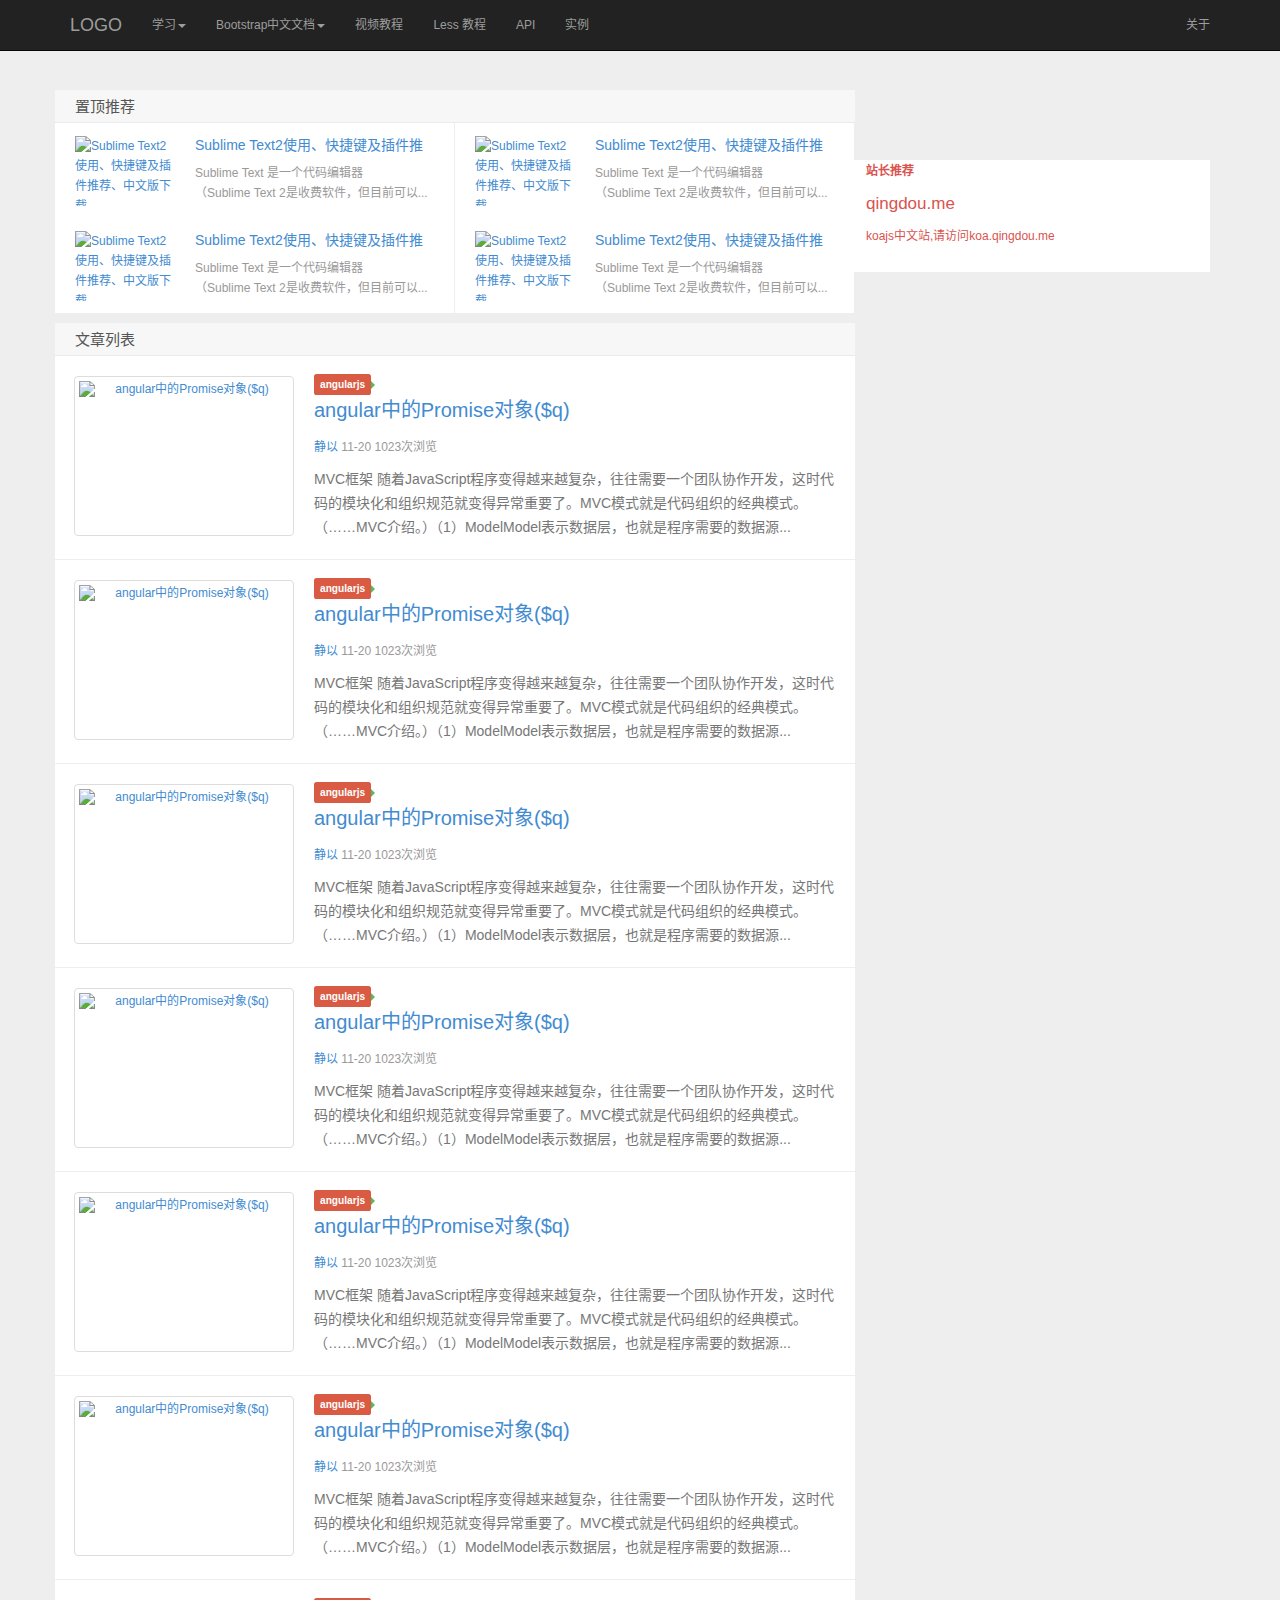
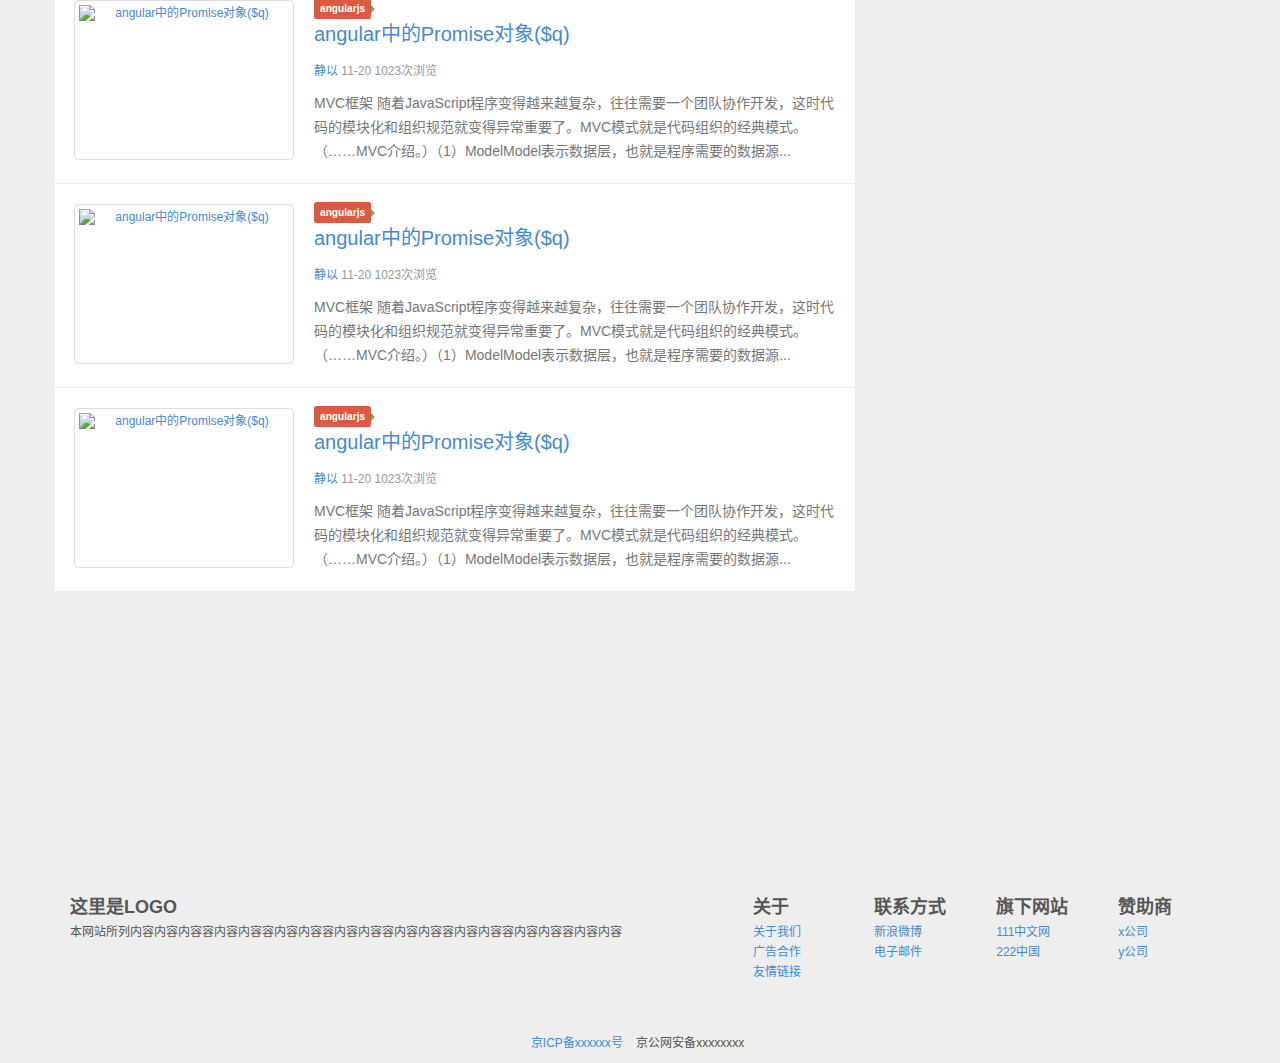
==== index.html @ e2e3422d "添加模板初始化版本" ====
<!DOCTYPE html>
<html lang="zh-CN">
<head>
    <meta charset="utf-8">
    <title>xxx网</title>
    <meta name="viewport" content="width=device-width, initial-scale=1">
    <meta name="description" content="">
    <meta name="keywords" content="">
    <meta name="author" content="xxx网">
    <meta name="robots" content="index,follow">
    <meta name="application-name" content="xxx.com">

    <!-- Site CSS -->
    <link href="statics/js/bootstrap3.3.2/css/bootstrap.min.css" rel="stylesheet">
    <link href="statics/css/font-awesome-4.3.0/css/font-awesome.min.css" rel="stylesheet">
    <link href="statics/css/site.css" rel="stylesheet">

    <!-- HTML5 shim and Respond.js IE8 support of HTML5 elements and media queries -->
    <!--[if lt IE 9]>
    <script src="/assets/js/html5shiv.min.js"></script>
    <script src="/assets/js/respond.min.js"></script>
    <![endif]-->

    <!-- Favicons -->
    <link rel="apple-touch-icon-precomposed" href="assets/ico/apple-touch-icon-precomposed.png">
    <link rel="shortcut icon" href="/assets/ico/favicon.png">
</head>
<body>

<div class="navbar navbar-inverse navbar-fixed-top">
    <div class="container">
        <div class="navbar-header">
            <button class="navbar-toggle collapsed" type="button" data-toggle="collapse" data-target=".navbar-collapse">
                <span class="sr-only">Toggle navigation</span>
                <span class="icon-bar"></span>
                <span class="icon-bar"></span>
                <span class="icon-bar"></span>
            </button>
            <a class="navbar-brand hidden-sm" href="#">LOGO</a>
        </div>
        <div class="navbar-collapse collapse" role="navigation">
            <ul class="nav navbar-nav">
                <li class="dropdown hidden-sm hidden-md">
                    <a href="javascript:void(0)" class="dropdown-toggle" data-toggle="dropdown">学习<b class="caret"></b></a>
                    <ul class="dropdown-menu">
                        <li>
                            <a href="#" target="_blank">起步</a>
                        </li>
                        <li>
                            <a href="#" target="_blank">脚手架</a>
                        </li>
                        <li>
                            <a href="#" target="_blank">样式</a>
                        </li>
                        <li>
                            <a href="#" target="_blank">组件</a>
                        </li>
                        <li>
                            <a href="#" target="_blank">JavaScript插件</a>
                        </li>
                        <li>
                            <a href="#" target="_blank">定制</a>
                        </li>
                    </ul>
                </li>
                <li class="dropdown">
                    <a href="javascript:void(0)" class="dropdown-toggle" data-toggle="dropdown">Bootstrap中文文档<b
                            class="caret"></b></a>
                    <ul class="dropdown-menu">
                        <li>
                            <a href="#" target="_blank">起步</a>
                        </li>
                        <li>
                            <a href="#" target="_blank">CSS</a>
                        </li>
                        <li>
                            <a href="#" target="_blank">组件</a>
                        </li>
                        <li>
                            <a href="#" target="_blank">JavaScript插件</a>
                        </li>
                        <li>
                            <a href="#" target="_blank">定制</a>
                        </li>
                    </ul>
                </li>
                <li><a href="" target="_blank">视频教程</a></li>
                <li><a href="#" target="_blank">Less 教程</a></li>
                <li><a href="#" target="_blank">API</a></li>
                <li><a href="#" target="_blank">实例</a></li>
            </ul>
            <ul class="nav navbar-nav navbar-right hidden-sm">
                <li><a href="#" onclick="">关于</a></li>
            </ul>
        </div>
    </div>
</div>

<style>
    .main {
        margin-top: 80px;
    }

    .content-wrapper {
        width: 100%;
        float: left;
    }

    .sidebar {
        float: left;
        margin-left: -360px;
        width: 360px;
        position: relative;
        margin-top: 80px;
    }

    .content {
        margin-right: 370px;
    }
    .title {
        position: relative;
        margin: 10px 0px 0px 0px;
        line-height: 22px;
        padding: 6px 20px;
        font-size: 15px;
        background: #F7F7F7;
        height: 33px;
        border-bottom: 1px solid #eaeaea;
        font-weight: normal;
    }
    .topbox .col-md-6{
        padding-right:0px;
        padding-left:0px;
    }
    .top-item a {
        display: block;
        background-color: #fff;
        margin-right: 1px;
        padding: 5px 20px 5px 140px;
    }

    .top-item img {
        float: left;
        margin: 8px 0 0 -120px;
        max-width: 100px;
        max-height: 70px;
    }

    .top-item h3 {
        font-size: 14px;
        margin: 0;
        font-weight: normal;
        height: 35px;
        overflow: hidden;
    }

    .top-item p {
        overflow: hidden;
        height: 40px;
    }

    .muted {
        color: #999999;
    }

    .article-item {
        background-color: #fff;
        padding: 20px 20px 20px 256px;
        margin-bottom: 1px;
        position: relative;
        border-left: solid 3px #fff;
    }

    .article-item:hover {
        border-left-color: #428bca;
        padding-left: 260px;
        margin-left: -4px;
        background-color: #f7fbf9;
    }

    article.article-item {
        /*width: 220px;*/
        /*height: 150px;*/
        display: block;
    }

    .article-item:before, .article-item:after {
        display: table;
        content: "";
        line-height: 0;
    }

    .article-item .focus {
        float: left;
        width: 220px;
        margin-left: -240px;
        text-align: center;
        position: relative;
    }

    .article-item .thumbnail img {
        width: 220px;
        height: 150px;
        display: block;
    }

    .article-item header .label {
        margin-right: 5px;
        position: relative;
        top: -2px;
    }

    .article-item header {
        margin: 0 40px 15px 0;
    }

    .label, .badge {
        position: relative;
        display: inline-block;
        padding: 4px 6px 3px;
        font-size: 10.152px;
        line-height: 14px;
        color: #ffffff;
        vertical-align: baseline;
        white-space: nowrap;
        background-color: #999999;
    }

    .label-important, .badge-important {
        background-color: #d95b43;
    }

    .label-important .label-arrow, .badge-important .label-arrow {
        border-left-color: #d95b43;
    }

    .label .label-arrow {
        top: 7px;
        right: -4px;
        border-left: 4px solid #5cb85c;
        border-top: 4px solid transparent;
        border-bottom: 4px solid transparent;
    }

    .label-arrow {
        position: absolute;
        width: 0;
        height: 0;
        vertical-align: top;
        content: "";
    }

    .article-item h2 {
        display: block;
        font-size: 20px;
        margin: 0;
        font-weight: normal;
        position: relative;
        top: 1px;
        line-height: 25px;
    }

    .article-item .note {
        color: #777;
        font-size: 14px;
        line-height: 24px;
    }

    .article-item .note {
        margin-bottom: 0;
    }


</style>
<section class="container main">
    <div class="content-wrapper">
        <div class="content">
            <div class="row topbox">
                <h2 class="title">置顶推荐</h2>

                <div class="col-md-6 top-item">
                    <a href="http://www.qingdou.me/852.html"><img
                            src="http://www.qingdou.me/wp-content/uploads/2013/10/st.png"
                            alt="Sublime Text2使用、快捷键及插件推荐、中文版下载">

                        <h3>Sublime Text2使用、快捷键及插件推荐、中文版下载</h3>

                        <p class="muted">
                            Sublime&nbsp;Text&nbsp;是一个代码编辑器（Sublime&nbsp;Text&nbsp;2是收费软件，但目前可以...</p></a>
                </div>
                <div class="col-md-6 top-item">
                    <a href="http://www.qingdou.me/852.html"><img
                            src="http://www.qingdou.me/wp-content/uploads/2013/10/st.png"
                            alt="Sublime Text2使用、快捷键及插件推荐、中文版下载">

                        <h3>Sublime Text2使用、快捷键及插件推荐、中文版下载</h3>

                        <p class="muted">
                            Sublime&nbsp;Text&nbsp;是一个代码编辑器（Sublime&nbsp;Text&nbsp;2是收费软件，但目前可以...</p></a>
                </div>
                <div class="col-md-6  top-item">
                    <a href="http://www.qingdou.me/852.html"><img
                            src="http://www.qingdou.me/wp-content/uploads/2013/10/st.png"
                            alt="Sublime Text2使用、快捷键及插件推荐、中文版下载">

                        <h3>Sublime Text2使用、快捷键及插件推荐、中文版下载</h3>

                        <p class="muted">
                            Sublime&nbsp;Text&nbsp;是一个代码编辑器（Sublime&nbsp;Text&nbsp;2是收费软件，但目前可以...</p></a>
                </div>
                <div class="col-md-6 top-item">
                    <a href="http://www.qingdou.me/852.html"><img
                            src="http://www.qingdou.me/wp-content/uploads/2013/10/st.png"
                            alt="Sublime Text2使用、快捷键及插件推荐、中文版下载">

                        <h3>Sublime Text2使用、快捷键及插件推荐、中文版下载</h3>

                        <p class="muted">
                            Sublime&nbsp;Text&nbsp;是一个代码编辑器（Sublime&nbsp;Text&nbsp;2是收费软件，但目前可以...</p></a>
                </div>
            </div>
            <div class="row">
                <h2 class="title">文章列表</h2>
                <article class="article-item">
                    <div class="focus"><a href="http://www.qingdou.me/5064.html" class="thumbnail"><img
                            src="http://www.qingdou.me/wp-content/uploads/2014/11/angular-featured-220x150.png"
                            alt="angular中的Promise对象($q)"></a></div>
                    <header>
                        <a class="label label-important" href="http://www.qingdou.me/topics/web/angularjs">angularjs<i
                                class="label-arrow"></i></a>

                        <h2><a href="http://www.qingdou.me/5064.html" title="angular中的Promise对象($q) - 青豆前端">angular中的Promise对象($q)</a>
                        </h2>
                    </header>
                    <p>
                        <span class="muted"><i class="icon-user icon12"></i> <a
                                href="http://www.qingdou.me/author/admin">静以</a></span>
                        <span class="muted"><i class="icon-time icon12"></i> 11-20</span>
                        <span class="muted"><i class="icon-eye-open icon12"></i> 1023次浏览</span>
                    </p>

                    <p class="note">
                        MVC框架 随着JavaScript程序变得越来越复杂，往往需要一个团队协作开发，这时代码的模块化和组织规范就变得异常重要了。MVC模式就是代码组织的经典模式。
                        （……MVC介绍。）（1）ModelModel表示数据层，也就是程序需要的数据源...
                    </p>
                </article>
                <article class="article-item">
                    <div class="focus"><a href="http://www.qingdou.me/5064.html" class="thumbnail"><img
                            src="http://www.qingdou.me/wp-content/uploads/2014/11/angular-featured-220x150.png"
                            alt="angular中的Promise对象($q)"></a></div>
                    <header>
                        <a class="label label-important" href="http://www.qingdou.me/topics/web/angularjs">angularjs<i
                                class="label-arrow"></i></a>

                        <h2><a href="http://www.qingdou.me/5064.html" title="angular中的Promise对象($q) - 青豆前端">angular中的Promise对象($q)</a>
                        </h2>
                    </header>
                    <p>
                        <span class="muted"><i class="icon-user icon12"></i> <a
                                href="http://www.qingdou.me/author/admin">静以</a></span>
                        <span class="muted"><i class="icon-time icon12"></i> 11-20</span>
                        <span class="muted"><i class="icon-eye-open icon12"></i> 1023次浏览</span>
                    </p>

                    <p class="note">
                        MVC框架 随着JavaScript程序变得越来越复杂，往往需要一个团队协作开发，这时代码的模块化和组织规范就变得异常重要了。MVC模式就是代码组织的经典模式。
                        （……MVC介绍。）（1）ModelModel表示数据层，也就是程序需要的数据源...
                    </p>
                </article>
                <article class="article-item">
                    <div class="focus"><a href="http://www.qingdou.me/5064.html" class="thumbnail"><img
                            src="http://www.qingdou.me/wp-content/uploads/2014/11/angular-featured-220x150.png"
                            alt="angular中的Promise对象($q)"></a></div>
                    <header>
                        <a class="label label-important" href="http://www.qingdou.me/topics/web/angularjs">angularjs<i
                                class="label-arrow"></i></a>

                        <h2><a href="http://www.qingdou.me/5064.html" title="angular中的Promise对象($q) - 青豆前端">angular中的Promise对象($q)</a>
                        </h2>
                    </header>
                    <p>
                        <span class="muted"><i class="icon-user icon12"></i> <a
                                href="http://www.qingdou.me/author/admin">静以</a></span>
                        <span class="muted"><i class="icon-time icon12"></i> 11-20</span>
                        <span class="muted"><i class="icon-eye-open icon12"></i> 1023次浏览</span>
                    </p>

                    <p class="note">
                        MVC框架 随着JavaScript程序变得越来越复杂，往往需要一个团队协作开发，这时代码的模块化和组织规范就变得异常重要了。MVC模式就是代码组织的经典模式。
                        （……MVC介绍。）（1）ModelModel表示数据层，也就是程序需要的数据源...
                    </p>
                </article>
                <article class="article-item">
                    <div class="focus"><a href="http://www.qingdou.me/5064.html" class="thumbnail"><img
                            src="http://www.qingdou.me/wp-content/uploads/2014/11/angular-featured-220x150.png"
                            alt="angular中的Promise对象($q)"></a></div>
                    <header>
                        <a class="label label-important" href="http://www.qingdou.me/topics/web/angularjs">angularjs<i
                                class="label-arrow"></i></a>

                        <h2><a href="http://www.qingdou.me/5064.html" title="angular中的Promise对象($q) - 青豆前端">angular中的Promise对象($q)</a>
                        </h2>
                    </header>
                    <p>
                        <span class="muted"><i class="icon-user icon12"></i> <a
                                href="http://www.qingdou.me/author/admin">静以</a></span>
                        <span class="muted"><i class="icon-time icon12"></i> 11-20</span>
                        <span class="muted"><i class="icon-eye-open icon12"></i> 1023次浏览</span>
                    </p>

                    <p class="note">
                        MVC框架 随着JavaScript程序变得越来越复杂，往往需要一个团队协作开发，这时代码的模块化和组织规范就变得异常重要了。MVC模式就是代码组织的经典模式。
                        （……MVC介绍。）（1）ModelModel表示数据层，也就是程序需要的数据源...
                    </p>
                </article>
                <article class="article-item">
                    <div class="focus"><a href="http://www.qingdou.me/5064.html" class="thumbnail"><img
                            src="http://www.qingdou.me/wp-content/uploads/2014/11/angular-featured-220x150.png"
                            alt="angular中的Promise对象($q)"></a></div>
                    <header>
                        <a class="label label-important" href="http://www.qingdou.me/topics/web/angularjs">angularjs<i
                                class="label-arrow"></i></a>

                        <h2><a href="http://www.qingdou.me/5064.html" title="angular中的Promise对象($q) - 青豆前端">angular中的Promise对象($q)</a>
                        </h2>
                    </header>
                    <p>
                        <span class="muted"><i class="icon-user icon12"></i> <a
                                href="http://www.qingdou.me/author/admin">静以</a></span>
                        <span class="muted"><i class="icon-time icon12"></i> 11-20</span>
                        <span class="muted"><i class="icon-eye-open icon12"></i> 1023次浏览</span>
                    </p>

                    <p class="note">
                        MVC框架 随着JavaScript程序变得越来越复杂，往往需要一个团队协作开发，这时代码的模块化和组织规范就变得异常重要了。MVC模式就是代码组织的经典模式。
                        （……MVC介绍。）（1）ModelModel表示数据层，也就是程序需要的数据源...
                    </p>
                </article>
                <article class="article-item">
                    <div class="focus"><a href="http://www.qingdou.me/5064.html" class="thumbnail"><img
                            src="http://www.qingdou.me/wp-content/uploads/2014/11/angular-featured-220x150.png"
                            alt="angular中的Promise对象($q)"></a></div>
                    <header>
                        <a class="label label-important" href="http://www.qingdou.me/topics/web/angularjs">angularjs<i
                                class="label-arrow"></i></a>

                        <h2><a href="http://www.qingdou.me/5064.html" title="angular中的Promise对象($q) - 青豆前端">angular中的Promise对象($q)</a>
                        </h2>
                    </header>
                    <p>
                        <span class="muted"><i class="icon-user icon12"></i> <a
                                href="http://www.qingdou.me/author/admin">静以</a></span>
                        <span class="muted"><i class="icon-time icon12"></i> 11-20</span>
                        <span class="muted"><i class="icon-eye-open icon12"></i> 1023次浏览</span>
                    </p>

                    <p class="note">
                        MVC框架 随着JavaScript程序变得越来越复杂，往往需要一个团队协作开发，这时代码的模块化和组织规范就变得异常重要了。MVC模式就是代码组织的经典模式。
                        （……MVC介绍。）（1）ModelModel表示数据层，也就是程序需要的数据源...
                    </p>
                </article>
                <article class="article-item">
                    <div class="focus"><a href="http://www.qingdou.me/5064.html" class="thumbnail"><img
                            src="http://www.qingdou.me/wp-content/uploads/2014/11/angular-featured-220x150.png"
                            alt="angular中的Promise对象($q)"></a></div>
                    <header>
                        <a class="label label-important" href="http://www.qingdou.me/topics/web/angularjs">angularjs<i
                                class="label-arrow"></i></a>

                        <h2><a href="http://www.qingdou.me/5064.html" title="angular中的Promise对象($q) - 青豆前端">angular中的Promise对象($q)</a>
                        </h2>
                    </header>
                    <p>
                        <span class="muted"><i class="icon-user icon12"></i> <a
                                href="http://www.qingdou.me/author/admin">静以</a></span>
                        <span class="muted"><i class="icon-time icon12"></i> 11-20</span>
                        <span class="muted"><i class="icon-eye-open icon12"></i> 1023次浏览</span>
                    </p>

                    <p class="note">
                        MVC框架 随着JavaScript程序变得越来越复杂，往往需要一个团队协作开发，这时代码的模块化和组织规范就变得异常重要了。MVC模式就是代码组织的经典模式。
                        （……MVC介绍。）（1）ModelModel表示数据层，也就是程序需要的数据源...
                    </p>
                </article>
                <article class="article-item">
                    <div class="focus"><a href="http://www.qingdou.me/5064.html" class="thumbnail"><img
                            src="http://www.qingdou.me/wp-content/uploads/2014/11/angular-featured-220x150.png"
                            alt="angular中的Promise对象($q)"></a></div>
                    <header>
                        <a class="label label-important" href="http://www.qingdou.me/topics/web/angularjs">angularjs<i
                                class="label-arrow"></i></a>

                        <h2><a href="http://www.qingdou.me/5064.html" title="angular中的Promise对象($q) - 青豆前端">angular中的Promise对象($q)</a>
                        </h2>
                    </header>
                    <p>
                        <span class="muted"><i class="icon-user icon12"></i> <a
                                href="http://www.qingdou.me/author/admin">静以</a></span>
                        <span class="muted"><i class="icon-time icon12"></i> 11-20</span>
                        <span class="muted"><i class="icon-eye-open icon12"></i> 1023次浏览</span>
                    </p>

                    <p class="note">
                        MVC框架 随着JavaScript程序变得越来越复杂，往往需要一个团队协作开发，这时代码的模块化和组织规范就变得异常重要了。MVC模式就是代码组织的经典模式。
                        （……MVC介绍。）（1）ModelModel表示数据层，也就是程序需要的数据源...
                    </p>
                </article>
                <article class="article-item">
                    <div class="focus"><a href="http://www.qingdou.me/5064.html" class="thumbnail"><img
                            src="http://www.qingdou.me/wp-content/uploads/2014/11/angular-featured-220x150.png"
                            alt="angular中的Promise对象($q)"></a></div>
                    <header>
                        <a class="label label-important" href="http://www.qingdou.me/topics/web/angularjs">angularjs<i
                                class="label-arrow"></i></a>

                        <h2><a href="http://www.qingdou.me/5064.html" title="angular中的Promise对象($q) - 青豆前端">angular中的Promise对象($q)</a>
                        </h2>
                    </header>
                    <p>
                        <span class="muted"><i class="icon-user icon12"></i> <a
                                href="http://www.qingdou.me/author/admin">静以</a></span>
                        <span class="muted"><i class="icon-time icon12"></i> 11-20</span>
                        <span class="muted"><i class="icon-eye-open icon12"></i> 1023次浏览</span>
                    </p>

                    <p class="note">
                        MVC框架 随着JavaScript程序变得越来越复杂，往往需要一个团队协作开发，这时代码的模块化和组织规范就变得异常重要了。MVC模式就是代码组织的经典模式。
                        （……MVC介绍。）（1）ModelModel表示数据层，也就是程序需要的数据源...
                    </p>
                </article>
            </div>
        </div>
    </div>
    <style>
        .widget {
            clear: both;
            margin-bottom: 10px;
            background-color: #fff;
        }
        .d_textbanner a.style02 {
            color: #D9534F;
        }
        .d_textbanner a {
            display: block;
            padding: 0 15px 15px;
            border: 1px solid #fff;
        }
    </style>
    <sidebar class="sidebar">
        <div class="widget widget_text">
            <div class="textwidget">
                <div class="widget d_textbanner">
                    <a class="style02" href="http://koa.qingdou.me" target="_blank"><strong>站长推荐</strong>
                    <h2>qingdou.me</h2>
                    <p>koajs中文站,请访问koa.qingdou.me</p></a></div>
            </div>
        </div>

    </sidebar>
</section>


<footer class="footer" style="margin-top:300px;">
    <div class="container">
        <div class="row footer-top">
            <div class="col-sm-6 col-lg-6">
                <h4>
                    这里是LOGO
                </h4>

                <p>本网站所列内容内容内容容内容内容容内容内容容内容内容容内容内容容内容内容容内容内容容内容内容</p>
            </div>
            <div class="col-sm-6  col-lg-5 col-lg-offset-1">
                <div class="row about">
                    <div class="col-xs-3">
                        <h4>关于</h4>
                        <ul class="list-unstyled">
                            <li><a href="#">关于我们</a></li>
                            <li><a href="#">广告合作</a></li>
                            <li><a href="#">友情链接</a></li>
                        </ul>
                    </div>
                    <div class="col-xs-3">
                        <h4>联系方式</h4>
                        <ul class="list-unstyled">
                            <li><a href="http://weibo.com/" title="官方微博" target="_blank">新浪微博</a></li>
                            <li><a href="mailto:admin@admin.com">电子邮件</a></li>
                        </ul>
                    </div>
                    <div class="col-xs-3">
                        <h4>旗下网站</h4>
                        <ul class="list-unstyled">
                            <li><a href="#" target="_blank">111中文网</a></li>
                            <li><a href="#" target="_blank">222中国</a></li>
                        </ul>
                    </div>
                    <div class="col-xs-3">
                        <h4>赞助商</h4>
                        <ul class="list-unstyled">
                            <li><a href="#" target="_blank">x公司</a></li>
                            <li><a href="#" target="_blank">y公司</a></li>
                        </ul>
                    </div>
                </div>

            </div>
        </div>
        <hr/>
        <div class="row footer-bottom">
            <ul class="list-inline text-center">
                <li><a href="http://www.miibeian.gov.cn/" target="_blank">京ICP备xxxxxx号</a></li>
                <li>京公网安备xxxxxxxx</li>
            </ul>
        </div>
    </div>
</footer>

<!-- Bootstrap core JavaScript-->
<!-- Placed at the end of the document so the pages load faster -->
<script src="statics/js/jquery2.1.3/jquery.min.js"></script>
<script src="statics/js/bootstrap3.3.2/js/bootstrap.min.js"></script>
<script src="statics/js/unveil/1.3.0/jquery.unveil.min.js"></script>
<script src="statics/js/scrollup/2.4.0/jquery.scrollUp.min.js"></script>
<script src="statics/js/site.js"></script>

</body>
</html>
---- statics/css/site.css ----
body {
    font-family: "Helvetica Neue", Helvetica, Arial, "Hiragino Sans GB", "Hiragino Sans GB W3", "WenQuanYi Micro Hei", sans-serif
}

h1, .h1, h2, .h2, h3, .h3, h4, .h4, .lead {
    font-family: "Helvetica Neue", Helvetica, Arial, "Hiragino Sans GB", "Hiragino Sans GB W3", "Microsoft YaHei UI", "Microsoft YaHei", "WenQuanYi Micro Hei", sans-serif
}
article, aside, details, figcaption, figure, footer, header, hgroup, nav, section {
    display: block;
}
body {
    margin: 0;
    font-family: "Microsoft Yahei","Helvetica Neue",Helvetica,Arial,sans-serif;
    font-size: 12px;
    line-height: 20px;
    color: #555555;
    background: #eee;
    overflow-x: hidden;
}
a{
    color: #428BD1;
    text-decoration: none;
}
img{
    max-width: 100%;
    width: auto\9;
    height: auto;
    vertical-align: middle;
    border: 0;
    -ms-interpolation-mode: bicubic;
}
p {
    margin: 0 0 10px;
}
h1, h2, h3, h4, h5, h6 {
    margin: 5px 0;
    font-family: inherit;
    font-weight: bold;
    line-height: 20px;
    color: inherit;
    text-rendering: optimizelegibility;
}
h1, h2, h3 {
    line-height: 35px;
}
h2 {
    font-size: 17px;
    font-weight: normal;
}
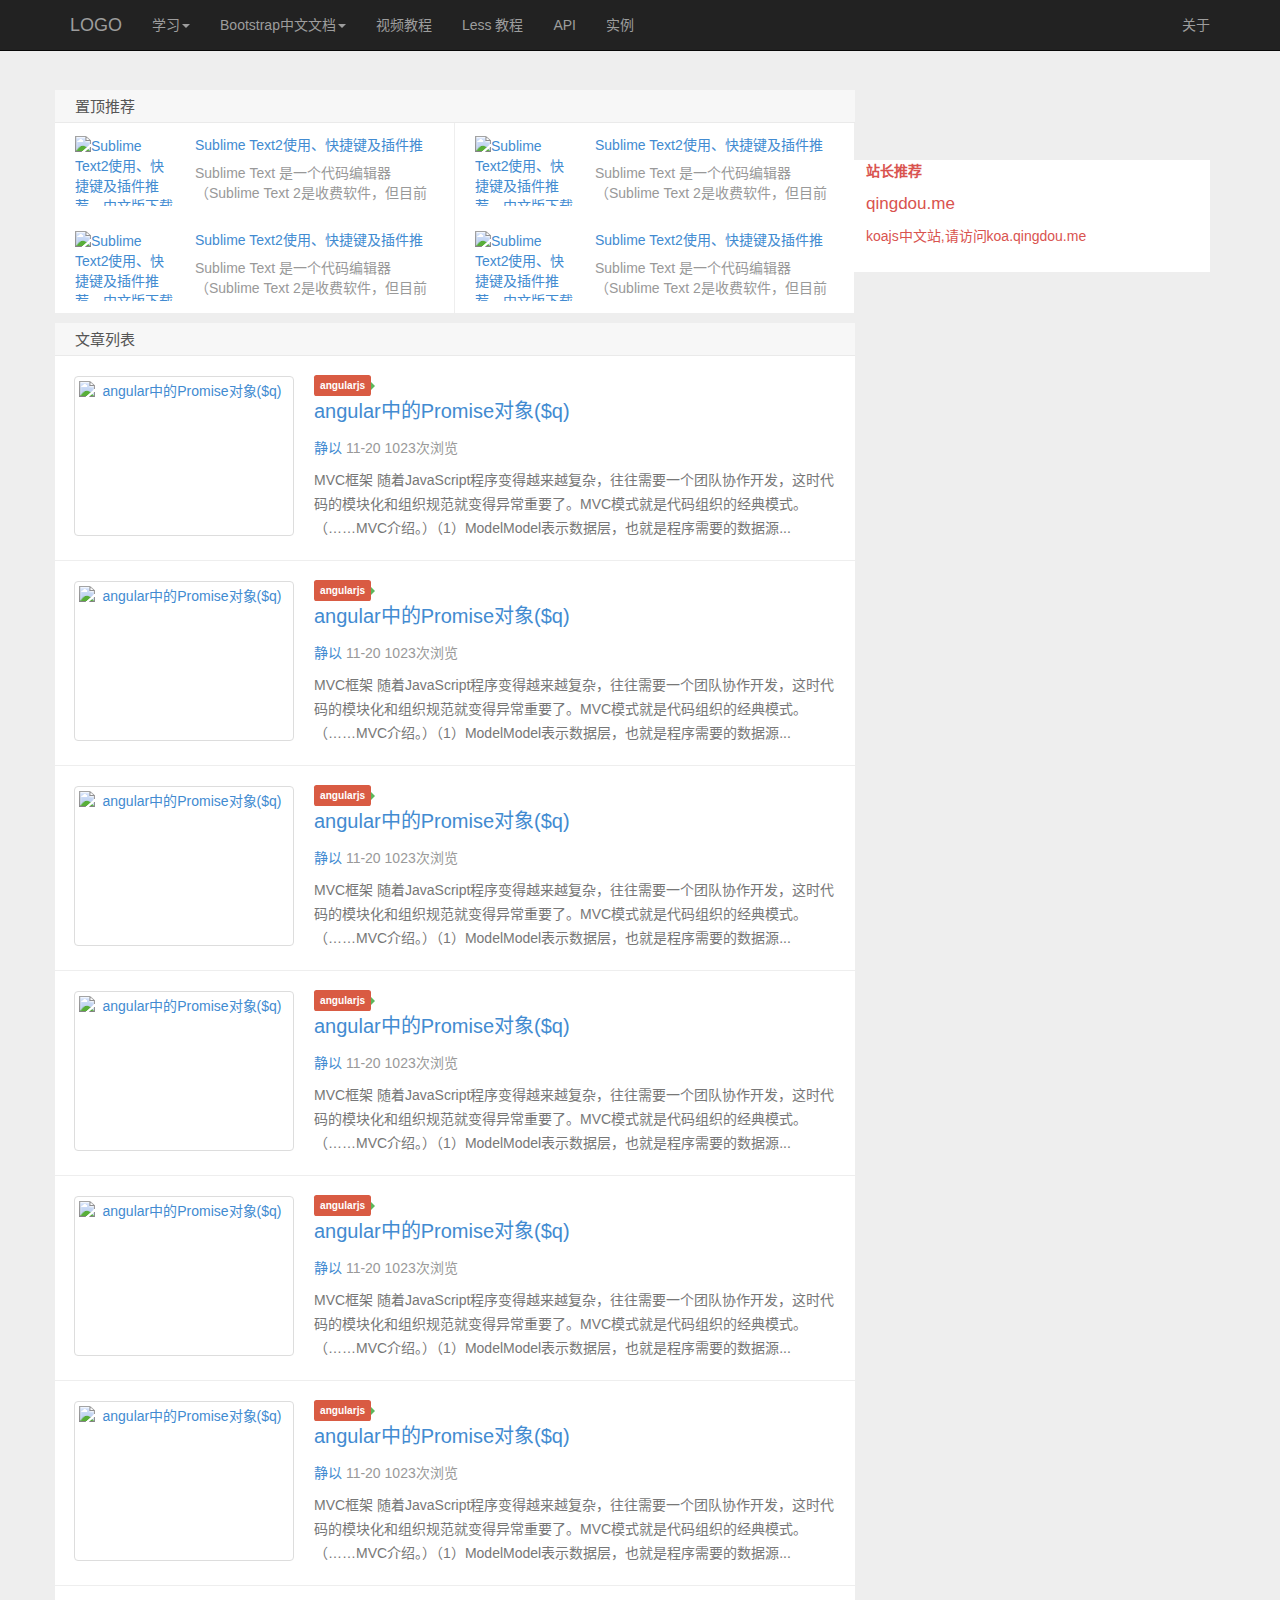
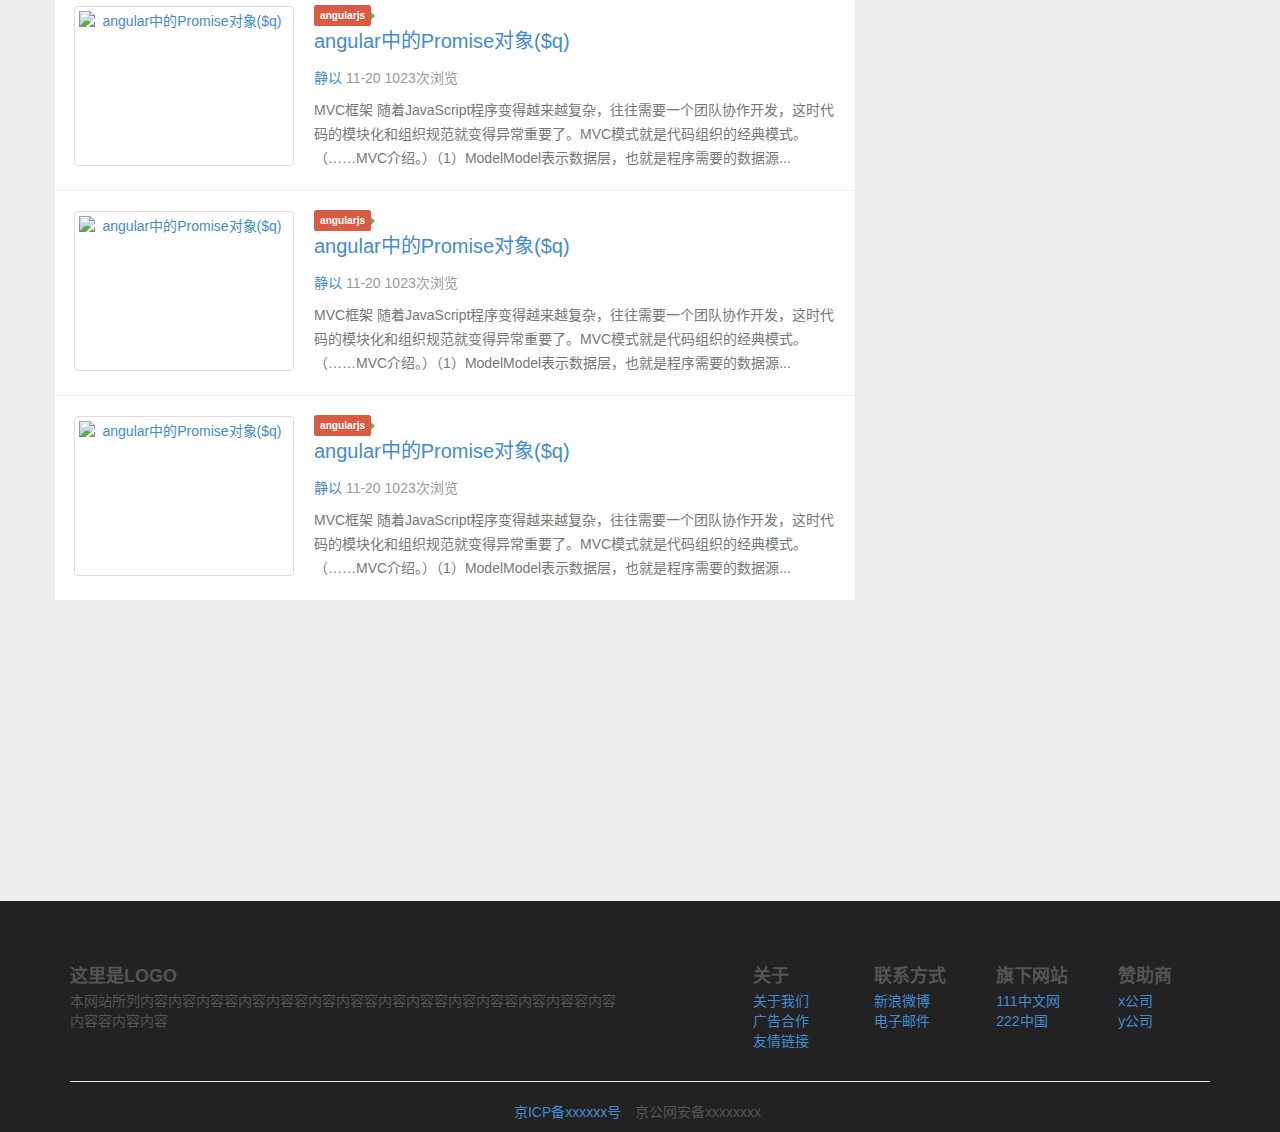
==== commit 04a3a0d7: "页角添加背景颜色，修改body全局字体大小为14px" ====
--- a/index.html
+++ b/index.html
@@ -2,7 +2,7 @@
 <html lang="zh-CN">
 <head>
     <meta charset="utf-8">
-    <title>xxx网</title>
+    <title>♥ xxx网</title>
     <meta name="viewport" content="width=device-width, initial-scale=1">
     <meta name="description" content="">
     <meta name="keywords" content="">
@@ -559,7 +559,13 @@
     </sidebar>
 </section>
 
-
+<style>
+    footer{
+        background-color: #222;
+        border-color: #080808;
+        padding-top:60px;
+    }
+</style>
 <footer class="footer" style="margin-top:300px;">
     <div class="container">
         <div class="row footer-top">
--- a/statics/css/site.css
+++ b/statics/css/site.css
@@ -10,8 +10,7 @@
 }
 body {
     margin: 0;
-    font-family: "Microsoft Yahei","Helvetica Neue",Helvetica,Arial,sans-serif;
-    font-size: 12px;
+    font-size: 14px;
     line-height: 20px;
     color: #555555;
     background: #eee;
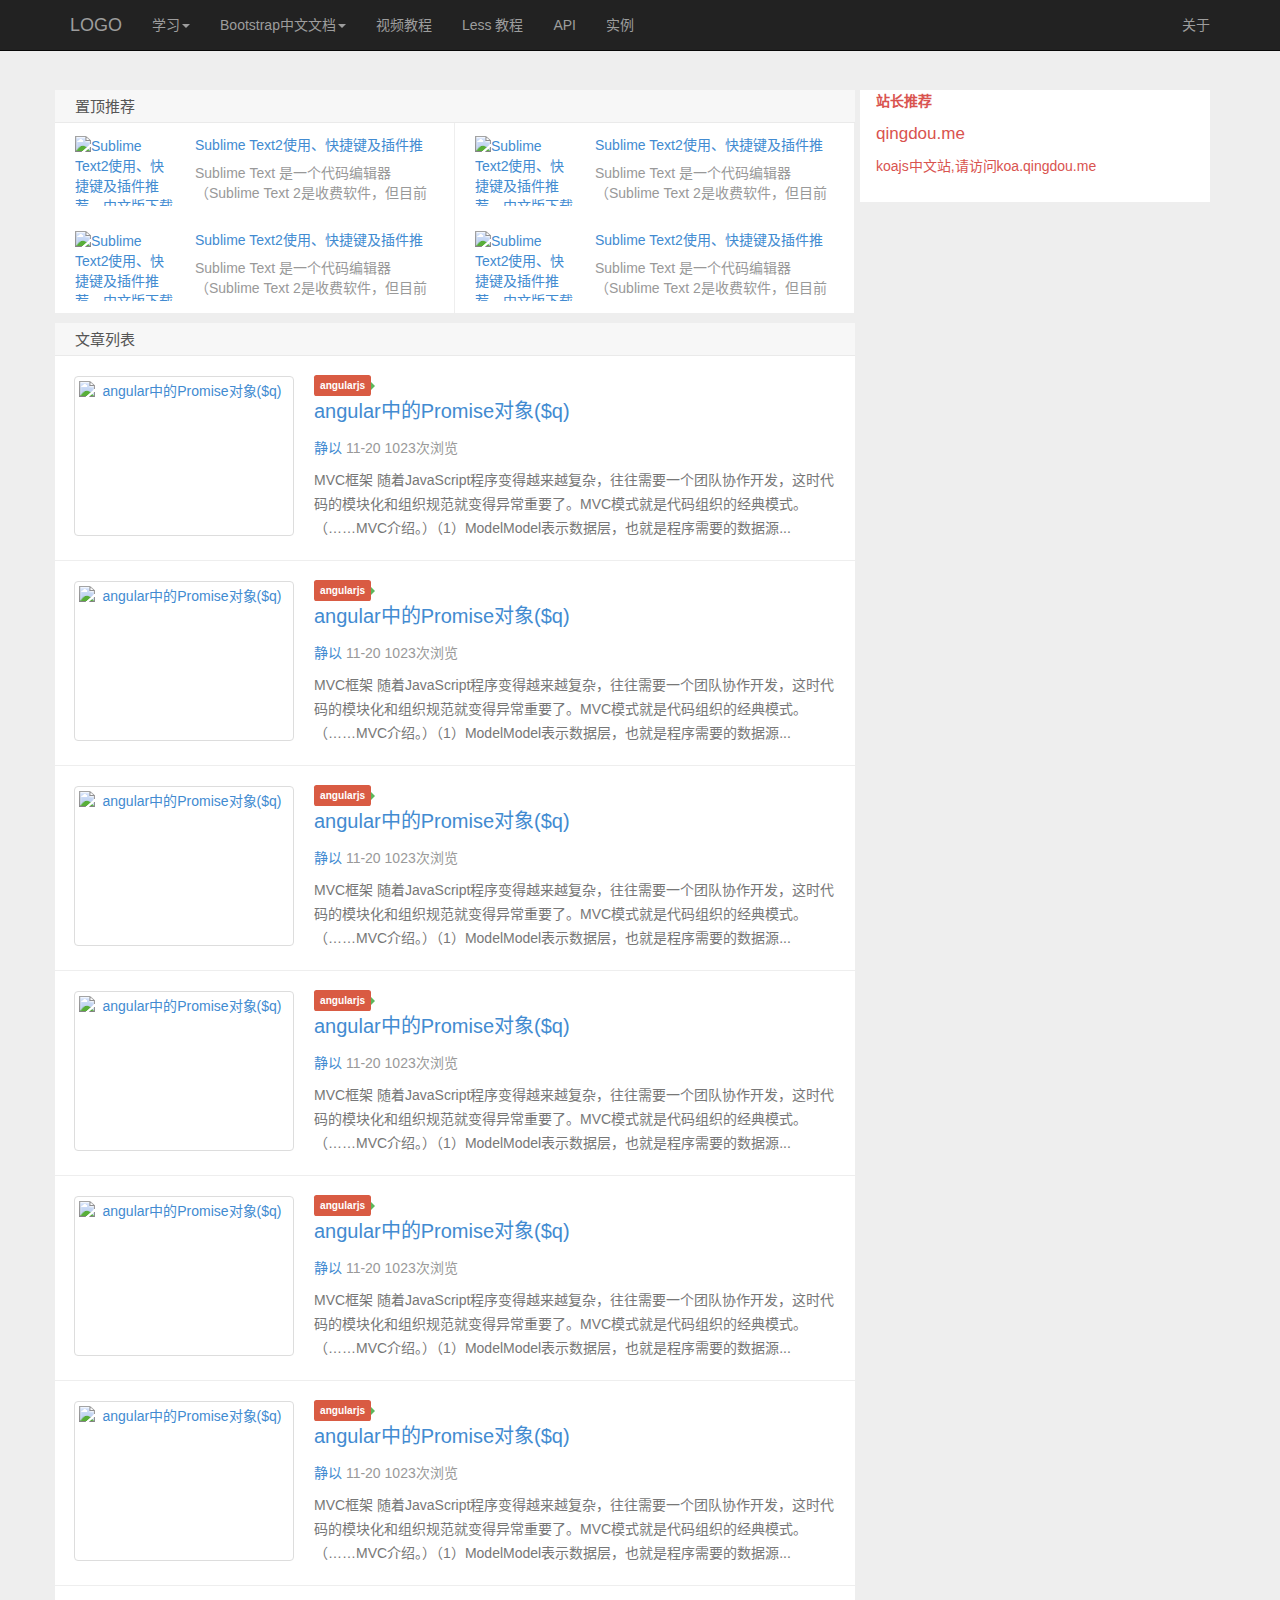
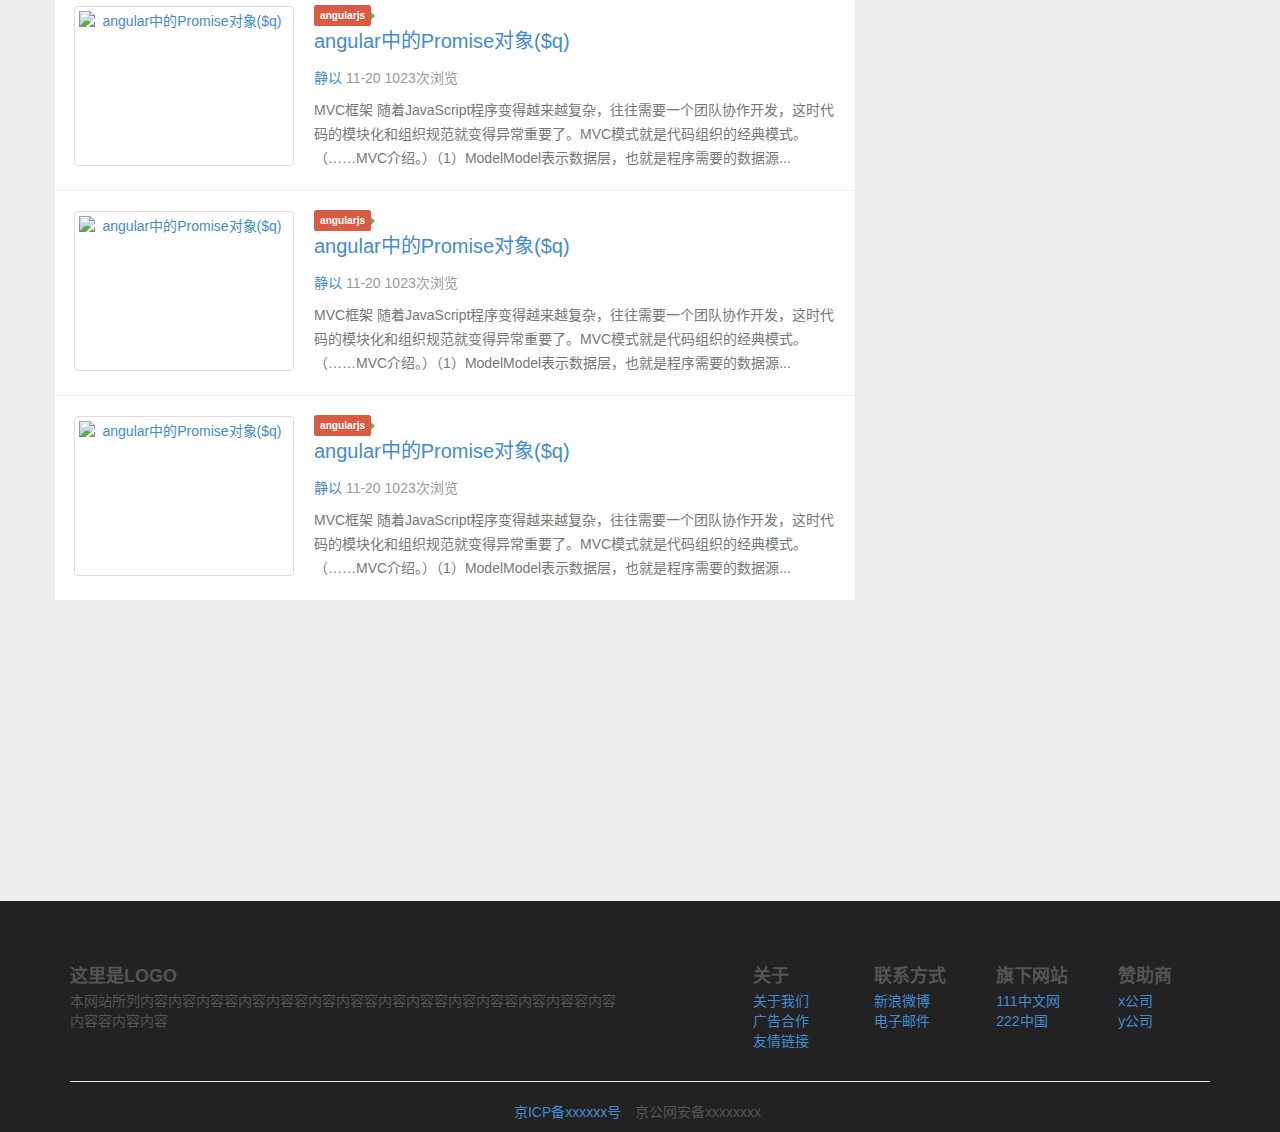
==== commit 86ea9e35: "sidebar与左边内容添加边距" ====
--- a/index.html
+++ b/index.html
@@ -108,10 +108,10 @@
 
     .sidebar {
         float: left;
-        margin-left: -360px;
-        width: 360px;
+        margin-left: -350px;
+        width: 350px;
         position: relative;
-        margin-top: 80px;
+        margin-top: 10px;
     }
 
     .content {
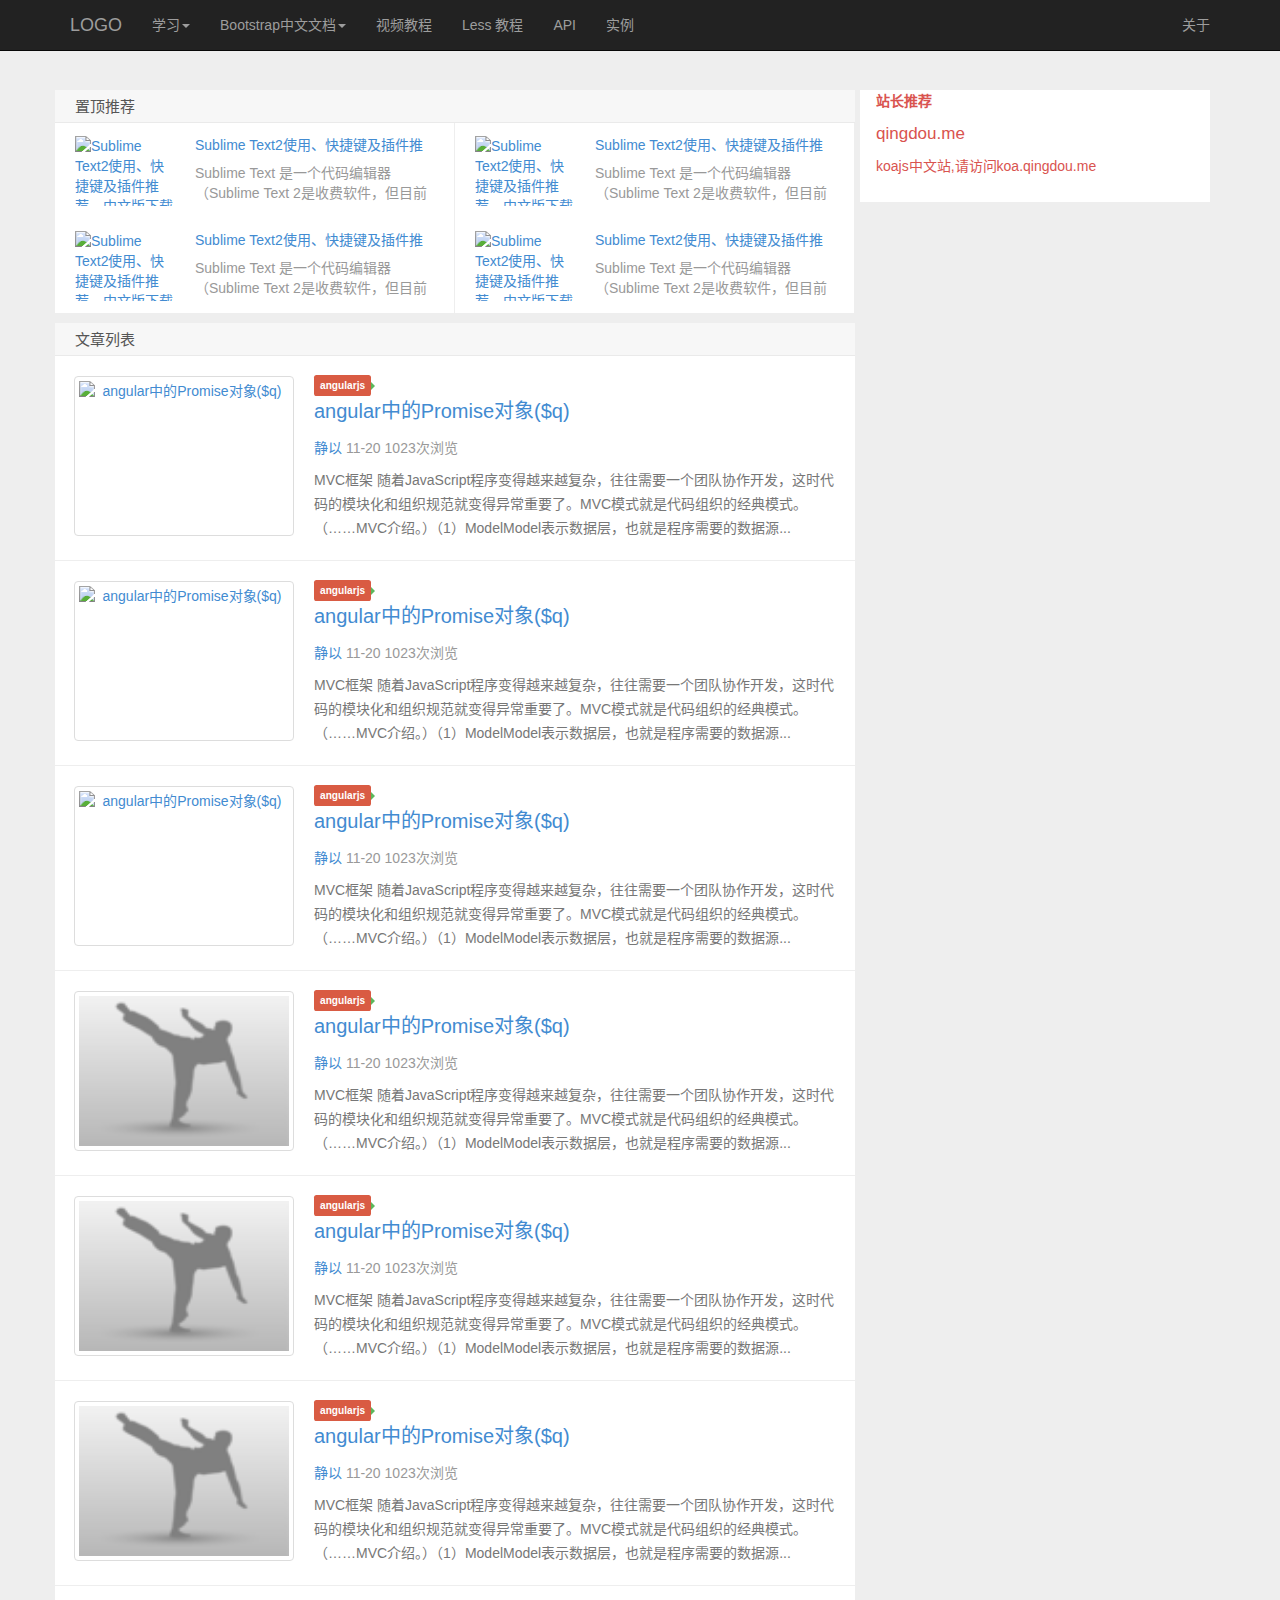
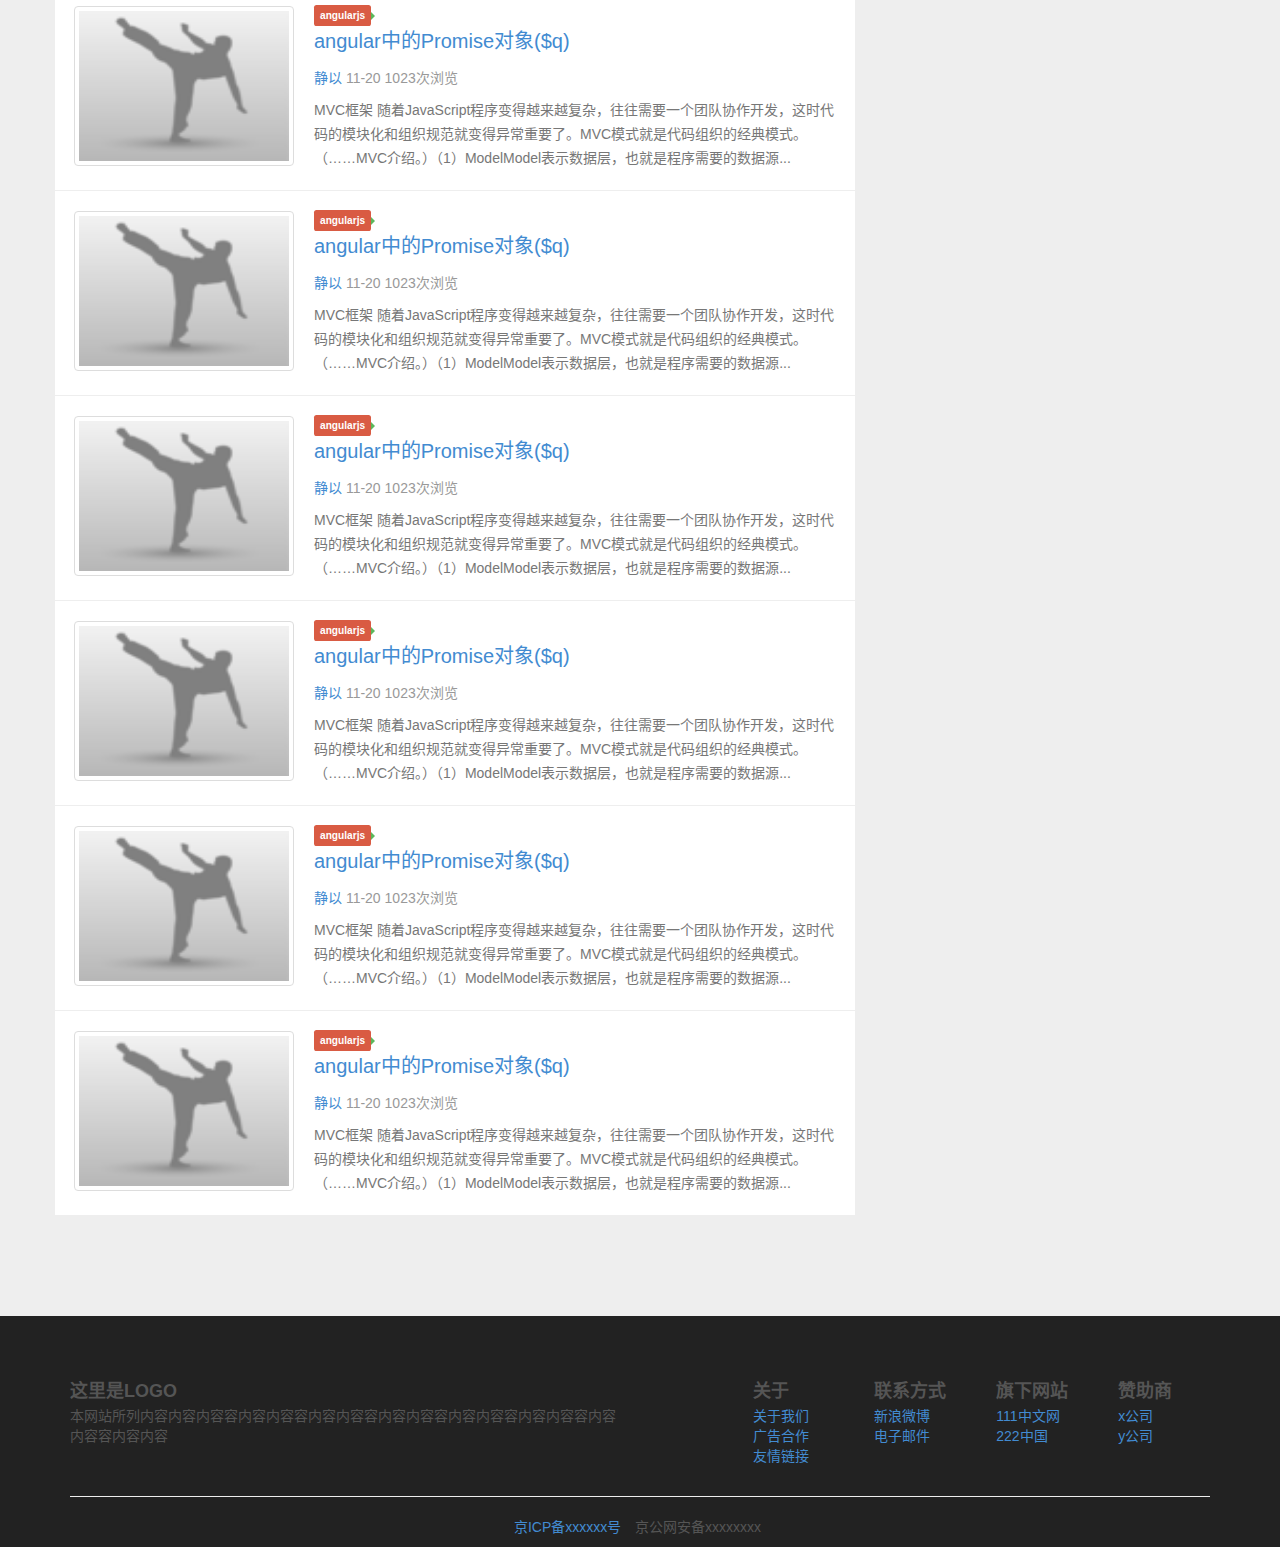
==== commit 0a91c501: "update" ====
--- a/index.html
+++ b/index.html
@@ -279,8 +279,9 @@
                 <h2 class="title">置顶推荐</h2>
 
                 <div class="col-md-6 top-item">
-                    <a href="http://www.qingdou.me/852.html"><img
-                            src="http://www.qingdou.me/wp-content/uploads/2013/10/st.png"
+                    <a href="http://www.qingdou.me/852.html">
+                        <img src="statics/images/default.png"
+                            data-src="http://www.qingdou.me/wp-content/uploads/2013/10/st.png"
                             alt="Sublime Text2使用、快捷键及插件推荐、中文版下载">
 
                         <h3>Sublime Text2使用、快捷键及插件推荐、中文版下载</h3>
@@ -290,7 +291,8 @@
                 </div>
                 <div class="col-md-6 top-item">
                     <a href="http://www.qingdou.me/852.html"><img
-                            src="http://www.qingdou.me/wp-content/uploads/2013/10/st.png"
+                            src="statics/images/default.png"
+                            data-src="http://www.qingdou.me/wp-content/uploads/2013/10/st.png"
                             alt="Sublime Text2使用、快捷键及插件推荐、中文版下载">
 
                         <h3>Sublime Text2使用、快捷键及插件推荐、中文版下载</h3>
@@ -300,7 +302,8 @@
                 </div>
                 <div class="col-md-6  top-item">
                     <a href="http://www.qingdou.me/852.html"><img
-                            src="http://www.qingdou.me/wp-content/uploads/2013/10/st.png"
+                            src="statics/images/default.png"
+                            data-src="http://www.qingdou.me/wp-content/uploads/2013/10/st.png"
                             alt="Sublime Text2使用、快捷键及插件推荐、中文版下载">
 
                         <h3>Sublime Text2使用、快捷键及插件推荐、中文版下载</h3>
@@ -310,7 +313,8 @@
                 </div>
                 <div class="col-md-6 top-item">
                     <a href="http://www.qingdou.me/852.html"><img
-                            src="http://www.qingdou.me/wp-content/uploads/2013/10/st.png"
+                            src="statics/images/default.png"
+                            data-src="http://www.qingdou.me/wp-content/uploads/2013/10/st.png"
                             alt="Sublime Text2使用、快捷键及插件推荐、中文版下载">
 
                         <h3>Sublime Text2使用、快捷键及插件推荐、中文版下载</h3>
@@ -323,191 +327,272 @@
                 <h2 class="title">文章列表</h2>
                 <article class="article-item">
                     <div class="focus"><a href="http://www.qingdou.me/5064.html" class="thumbnail"><img
-                            src="http://www.qingdou.me/wp-content/uploads/2014/11/angular-featured-220x150.png"
-                            alt="angular中的Promise对象($q)"></a></div>
-                    <header>
-                        <a class="label label-important" href="http://www.qingdou.me/topics/web/angularjs">angularjs<i
-                                class="label-arrow"></i></a>
-
-                        <h2><a href="http://www.qingdou.me/5064.html" title="angular中的Promise对象($q) - 青豆前端">angular中的Promise对象($q)</a>
-                        </h2>
-                    </header>
-                    <p>
-                        <span class="muted"><i class="icon-user icon12"></i> <a
-                                href="http://www.qingdou.me/author/admin">静以</a></span>
-                        <span class="muted"><i class="icon-time icon12"></i> 11-20</span>
-                        <span class="muted"><i class="icon-eye-open icon12"></i> 1023次浏览</span>
-                    </p>
-
-                    <p class="note">
-                        MVC框架 随着JavaScript程序变得越来越复杂，往往需要一个团队协作开发，这时代码的模块化和组织规范就变得异常重要了。MVC模式就是代码组织的经典模式。
-                        （……MVC介绍。）（1）ModelModel表示数据层，也就是程序需要的数据源...
-                    </p>
-                </article>
-                <article class="article-item">
-                    <div class="focus"><a href="http://www.qingdou.me/5064.html" class="thumbnail"><img
-                            src="http://www.qingdou.me/wp-content/uploads/2014/11/angular-featured-220x150.png"
-                            alt="angular中的Promise对象($q)"></a></div>
-                    <header>
-                        <a class="label label-important" href="http://www.qingdou.me/topics/web/angularjs">angularjs<i
-                                class="label-arrow"></i></a>
-
-                        <h2><a href="http://www.qingdou.me/5064.html" title="angular中的Promise对象($q) - 青豆前端">angular中的Promise对象($q)</a>
-                        </h2>
-                    </header>
-                    <p>
-                        <span class="muted"><i class="icon-user icon12"></i> <a
-                                href="http://www.qingdou.me/author/admin">静以</a></span>
-                        <span class="muted"><i class="icon-time icon12"></i> 11-20</span>
-                        <span class="muted"><i class="icon-eye-open icon12"></i> 1023次浏览</span>
-                    </p>
-
-                    <p class="note">
-                        MVC框架 随着JavaScript程序变得越来越复杂，往往需要一个团队协作开发，这时代码的模块化和组织规范就变得异常重要了。MVC模式就是代码组织的经典模式。
-                        （……MVC介绍。）（1）ModelModel表示数据层，也就是程序需要的数据源...
-                    </p>
-                </article>
-                <article class="article-item">
-                    <div class="focus"><a href="http://www.qingdou.me/5064.html" class="thumbnail"><img
-                            src="http://www.qingdou.me/wp-content/uploads/2014/11/angular-featured-220x150.png"
-                            alt="angular中的Promise对象($q)"></a></div>
-                    <header>
-                        <a class="label label-important" href="http://www.qingdou.me/topics/web/angularjs">angularjs<i
-                                class="label-arrow"></i></a>
-
-                        <h2><a href="http://www.qingdou.me/5064.html" title="angular中的Promise对象($q) - 青豆前端">angular中的Promise对象($q)</a>
-                        </h2>
-                    </header>
-                    <p>
-                        <span class="muted"><i class="icon-user icon12"></i> <a
-                                href="http://www.qingdou.me/author/admin">静以</a></span>
-                        <span class="muted"><i class="icon-time icon12"></i> 11-20</span>
-                        <span class="muted"><i class="icon-eye-open icon12"></i> 1023次浏览</span>
-                    </p>
-
-                    <p class="note">
-                        MVC框架 随着JavaScript程序变得越来越复杂，往往需要一个团队协作开发，这时代码的模块化和组织规范就变得异常重要了。MVC模式就是代码组织的经典模式。
-                        （……MVC介绍。）（1）ModelModel表示数据层，也就是程序需要的数据源...
-                    </p>
-                </article>
-                <article class="article-item">
-                    <div class="focus"><a href="http://www.qingdou.me/5064.html" class="thumbnail"><img
-                            src="http://www.qingdou.me/wp-content/uploads/2014/11/angular-featured-220x150.png"
-                            alt="angular中的Promise对象($q)"></a></div>
-                    <header>
-                        <a class="label label-important" href="http://www.qingdou.me/topics/web/angularjs">angularjs<i
-                                class="label-arrow"></i></a>
-
-                        <h2><a href="http://www.qingdou.me/5064.html" title="angular中的Promise对象($q) - 青豆前端">angular中的Promise对象($q)</a>
-                        </h2>
-                    </header>
-                    <p>
-                        <span class="muted"><i class="icon-user icon12"></i> <a
-                                href="http://www.qingdou.me/author/admin">静以</a></span>
-                        <span class="muted"><i class="icon-time icon12"></i> 11-20</span>
-                        <span class="muted"><i class="icon-eye-open icon12"></i> 1023次浏览</span>
-                    </p>
-
-                    <p class="note">
-                        MVC框架 随着JavaScript程序变得越来越复杂，往往需要一个团队协作开发，这时代码的模块化和组织规范就变得异常重要了。MVC模式就是代码组织的经典模式。
-                        （……MVC介绍。）（1）ModelModel表示数据层，也就是程序需要的数据源...
-                    </p>
-                </article>
-                <article class="article-item">
-                    <div class="focus"><a href="http://www.qingdou.me/5064.html" class="thumbnail"><img
-                            src="http://www.qingdou.me/wp-content/uploads/2014/11/angular-featured-220x150.png"
-                            alt="angular中的Promise对象($q)"></a></div>
-                    <header>
-                        <a class="label label-important" href="http://www.qingdou.me/topics/web/angularjs">angularjs<i
-                                class="label-arrow"></i></a>
-
-                        <h2><a href="http://www.qingdou.me/5064.html" title="angular中的Promise对象($q) - 青豆前端">angular中的Promise对象($q)</a>
-                        </h2>
-                    </header>
-                    <p>
-                        <span class="muted"><i class="icon-user icon12"></i> <a
-                                href="http://www.qingdou.me/author/admin">静以</a></span>
-                        <span class="muted"><i class="icon-time icon12"></i> 11-20</span>
-                        <span class="muted"><i class="icon-eye-open icon12"></i> 1023次浏览</span>
-                    </p>
-
-                    <p class="note">
-                        MVC框架 随着JavaScript程序变得越来越复杂，往往需要一个团队协作开发，这时代码的模块化和组织规范就变得异常重要了。MVC模式就是代码组织的经典模式。
-                        （……MVC介绍。）（1）ModelModel表示数据层，也就是程序需要的数据源...
-                    </p>
-                </article>
-                <article class="article-item">
-                    <div class="focus"><a href="http://www.qingdou.me/5064.html" class="thumbnail"><img
-                            src="http://www.qingdou.me/wp-content/uploads/2014/11/angular-featured-220x150.png"
-                            alt="angular中的Promise对象($q)"></a></div>
-                    <header>
-                        <a class="label label-important" href="http://www.qingdou.me/topics/web/angularjs">angularjs<i
-                                class="label-arrow"></i></a>
-
-                        <h2><a href="http://www.qingdou.me/5064.html" title="angular中的Promise对象($q) - 青豆前端">angular中的Promise对象($q)</a>
-                        </h2>
-                    </header>
-                    <p>
-                        <span class="muted"><i class="icon-user icon12"></i> <a
-                                href="http://www.qingdou.me/author/admin">静以</a></span>
-                        <span class="muted"><i class="icon-time icon12"></i> 11-20</span>
-                        <span class="muted"><i class="icon-eye-open icon12"></i> 1023次浏览</span>
-                    </p>
-
-                    <p class="note">
-                        MVC框架 随着JavaScript程序变得越来越复杂，往往需要一个团队协作开发，这时代码的模块化和组织规范就变得异常重要了。MVC模式就是代码组织的经典模式。
-                        （……MVC介绍。）（1）ModelModel表示数据层，也就是程序需要的数据源...
-                    </p>
-                </article>
-                <article class="article-item">
-                    <div class="focus"><a href="http://www.qingdou.me/5064.html" class="thumbnail"><img
-                            src="http://www.qingdou.me/wp-content/uploads/2014/11/angular-featured-220x150.png"
-                            alt="angular中的Promise对象($q)"></a></div>
-                    <header>
-                        <a class="label label-important" href="http://www.qingdou.me/topics/web/angularjs">angularjs<i
-                                class="label-arrow"></i></a>
-
-                        <h2><a href="http://www.qingdou.me/5064.html" title="angular中的Promise对象($q) - 青豆前端">angular中的Promise对象($q)</a>
-                        </h2>
-                    </header>
-                    <p>
-                        <span class="muted"><i class="icon-user icon12"></i> <a
-                                href="http://www.qingdou.me/author/admin">静以</a></span>
-                        <span class="muted"><i class="icon-time icon12"></i> 11-20</span>
-                        <span class="muted"><i class="icon-eye-open icon12"></i> 1023次浏览</span>
-                    </p>
-
-                    <p class="note">
-                        MVC框架 随着JavaScript程序变得越来越复杂，往往需要一个团队协作开发，这时代码的模块化和组织规范就变得异常重要了。MVC模式就是代码组织的经典模式。
-                        （……MVC介绍。）（1）ModelModel表示数据层，也就是程序需要的数据源...
-                    </p>
-                </article>
-                <article class="article-item">
-                    <div class="focus"><a href="http://www.qingdou.me/5064.html" class="thumbnail"><img
-                            src="http://www.qingdou.me/wp-content/uploads/2014/11/angular-featured-220x150.png"
-                            alt="angular中的Promise对象($q)"></a></div>
-                    <header>
-                        <a class="label label-important" href="http://www.qingdou.me/topics/web/angularjs">angularjs<i
-                                class="label-arrow"></i></a>
-
-                        <h2><a href="http://www.qingdou.me/5064.html" title="angular中的Promise对象($q) - 青豆前端">angular中的Promise对象($q)</a>
-                        </h2>
-                    </header>
-                    <p>
-                        <span class="muted"><i class="icon-user icon12"></i> <a
-                                href="http://www.qingdou.me/author/admin">静以</a></span>
-                        <span class="muted"><i class="icon-time icon12"></i> 11-20</span>
-                        <span class="muted"><i class="icon-eye-open icon12"></i> 1023次浏览</span>
-                    </p>
-
-                    <p class="note">
-                        MVC框架 随着JavaScript程序变得越来越复杂，往往需要一个团队协作开发，这时代码的模块化和组织规范就变得异常重要了。MVC模式就是代码组织的经典模式。
-                        （……MVC介绍。）（1）ModelModel表示数据层，也就是程序需要的数据源...
-                    </p>
-                </article>
-                <article class="article-item">
-                    <div class="focus"><a href="http://www.qingdou.me/5064.html" class="thumbnail"><img
-                            src="http://www.qingdou.me/wp-content/uploads/2014/11/angular-featured-220x150.png"
+                            src="statics/images/default.png"
+                            data-src="http://www.qingdou.me/wp-content/uploads/2014/11/angular-featured-220x150.png"
+                            alt="angular中的Promise对象($q)"></a></div>
+                    <header>
+                        <a class="label label-important" href="http://www.qingdou.me/topics/web/angularjs">angularjs<i
+                                class="label-arrow"></i></a>
+
+                        <h2><a href="http://www.qingdou.me/5064.html" title="angular中的Promise对象($q) - 青豆前端">angular中的Promise对象($q)</a>
+                        </h2>
+                    </header>
+                    <p>
+                        <span class="muted"><i class="icon-user icon12"></i> <a
+                                href="http://www.qingdou.me/author/admin">静以</a></span>
+                        <span class="muted"><i class="icon-time icon12"></i> 11-20</span>
+                        <span class="muted"><i class="icon-eye-open icon12"></i> 1023次浏览</span>
+                    </p>
+
+                    <p class="note">
+                        MVC框架 随着JavaScript程序变得越来越复杂，往往需要一个团队协作开发，这时代码的模块化和组织规范就变得异常重要了。MVC模式就是代码组织的经典模式。
+                        （……MVC介绍。）（1）ModelModel表示数据层，也就是程序需要的数据源...
+                    </p>
+                </article>
+                <article class="article-item">
+                    <div class="focus"><a href="http://www.qingdou.me/5064.html" class="thumbnail"><img
+                            src="statics/images/default.png"
+                            data-src="http://www.qingdou.me/wp-content/uploads/2014/11/angular-featured-220x150.png"
+                            alt="angular中的Promise对象($q)"></a></div>
+                    <header>
+                        <a class="label label-important" href="http://www.qingdou.me/topics/web/angularjs">angularjs<i
+                                class="label-arrow"></i></a>
+
+                        <h2><a href="http://www.qingdou.me/5064.html" title="angular中的Promise对象($q) - 青豆前端">angular中的Promise对象($q)</a>
+                        </h2>
+                    </header>
+                    <p>
+                        <span class="muted"><i class="icon-user icon12"></i> <a
+                                href="http://www.qingdou.me/author/admin">静以</a></span>
+                        <span class="muted"><i class="icon-time icon12"></i> 11-20</span>
+                        <span class="muted"><i class="icon-eye-open icon12"></i> 1023次浏览</span>
+                    </p>
+
+                    <p class="note">
+                        MVC框架 随着JavaScript程序变得越来越复杂，往往需要一个团队协作开发，这时代码的模块化和组织规范就变得异常重要了。MVC模式就是代码组织的经典模式。
+                        （……MVC介绍。）（1）ModelModel表示数据层，也就是程序需要的数据源...
+                    </p>
+                </article>
+                <article class="article-item">
+                    <div class="focus"><a href="http://www.qingdou.me/5064.html" class="thumbnail"><img
+                            src="statics/images/default.png"
+                            data-src="http://www.qingdou.me/wp-content/uploads/2014/11/angular-featured-220x150.png"
+                            alt="angular中的Promise对象($q)"></a></div>
+                    <header>
+                        <a class="label label-important" href="http://www.qingdou.me/topics/web/angularjs">angularjs<i
+                                class="label-arrow"></i></a>
+
+                        <h2><a href="http://www.qingdou.me/5064.html" title="angular中的Promise对象($q) - 青豆前端">angular中的Promise对象($q)</a>
+                        </h2>
+                    </header>
+                    <p>
+                        <span class="muted"><i class="icon-user icon12"></i> <a
+                                href="http://www.qingdou.me/author/admin">静以</a></span>
+                        <span class="muted"><i class="icon-time icon12"></i> 11-20</span>
+                        <span class="muted"><i class="icon-eye-open icon12"></i> 1023次浏览</span>
+                    </p>
+
+                    <p class="note">
+                        MVC框架 随着JavaScript程序变得越来越复杂，往往需要一个团队协作开发，这时代码的模块化和组织规范就变得异常重要了。MVC模式就是代码组织的经典模式。
+                        （……MVC介绍。）（1）ModelModel表示数据层，也就是程序需要的数据源...
+                    </p>
+                </article>
+                <article class="article-item">
+                    <div class="focus"><a href="http://www.qingdou.me/5064.html" class="thumbnail"><img
+                            src="statics/images/default.png"
+                            data-src="http://www.qingdou.me/wp-content/uploads/2014/11/angular-featured-220x150.png"
+                            alt="angular中的Promise对象($q)"></a></div>
+                    <header>
+                        <a class="label label-important" href="http://www.qingdou.me/topics/web/angularjs">angularjs<i
+                                class="label-arrow"></i></a>
+
+                        <h2><a href="http://www.qingdou.me/5064.html" title="angular中的Promise对象($q) - 青豆前端">angular中的Promise对象($q)</a>
+                        </h2>
+                    </header>
+                    <p>
+                        <span class="muted"><i class="icon-user icon12"></i> <a
+                                href="http://www.qingdou.me/author/admin">静以</a></span>
+                        <span class="muted"><i class="icon-time icon12"></i> 11-20</span>
+                        <span class="muted"><i class="icon-eye-open icon12"></i> 1023次浏览</span>
+                    </p>
+
+                    <p class="note">
+                        MVC框架 随着JavaScript程序变得越来越复杂，往往需要一个团队协作开发，这时代码的模块化和组织规范就变得异常重要了。MVC模式就是代码组织的经典模式。
+                        （……MVC介绍。）（1）ModelModel表示数据层，也就是程序需要的数据源...
+                    </p>
+                </article>
+                <article class="article-item">
+                    <div class="focus"><a href="http://www.qingdou.me/5064.html" class="thumbnail"><img
+                            src="statics/images/default.png"
+                            data-src="http://www.qingdou.me/wp-content/uploads/2014/11/angular-featured-220x150.png"
+                            alt="angular中的Promise对象($q)"></a></div>
+                    <header>
+                        <a class="label label-important" href="http://www.qingdou.me/topics/web/angularjs">angularjs<i
+                                class="label-arrow"></i></a>
+
+                        <h2><a href="http://www.qingdou.me/5064.html" title="angular中的Promise对象($q) - 青豆前端">angular中的Promise对象($q)</a>
+                        </h2>
+                    </header>
+                    <p>
+                        <span class="muted"><i class="icon-user icon12"></i> <a
+                                href="http://www.qingdou.me/author/admin">静以</a></span>
+                        <span class="muted"><i class="icon-time icon12"></i> 11-20</span>
+                        <span class="muted"><i class="icon-eye-open icon12"></i> 1023次浏览</span>
+                    </p>
+
+                    <p class="note">
+                        MVC框架 随着JavaScript程序变得越来越复杂，往往需要一个团队协作开发，这时代码的模块化和组织规范就变得异常重要了。MVC模式就是代码组织的经典模式。
+                        （……MVC介绍。）（1）ModelModel表示数据层，也就是程序需要的数据源...
+                    </p>
+                </article>
+                <article class="article-item">
+                    <div class="focus"><a href="http://www.qingdou.me/5064.html" class="thumbnail"><img
+                            src="statics/images/default.png"
+                            data-src="http://www.qingdou.me/wp-content/uploads/2014/11/angular-featured-220x150.png"
+                            alt="angular中的Promise对象($q)"></a></div>
+                    <header>
+                        <a class="label label-important" href="http://www.qingdou.me/topics/web/angularjs">angularjs<i
+                                class="label-arrow"></i></a>
+
+                        <h2><a href="http://www.qingdou.me/5064.html" title="angular中的Promise对象($q) - 青豆前端">angular中的Promise对象($q)</a>
+                        </h2>
+                    </header>
+                    <p>
+                        <span class="muted"><i class="icon-user icon12"></i> <a
+                                href="http://www.qingdou.me/author/admin">静以</a></span>
+                        <span class="muted"><i class="icon-time icon12"></i> 11-20</span>
+                        <span class="muted"><i class="icon-eye-open icon12"></i> 1023次浏览</span>
+                    </p>
+
+                    <p class="note">
+                        MVC框架 随着JavaScript程序变得越来越复杂，往往需要一个团队协作开发，这时代码的模块化和组织规范就变得异常重要了。MVC模式就是代码组织的经典模式。
+                        （……MVC介绍。）（1）ModelModel表示数据层，也就是程序需要的数据源...
+                    </p>
+                </article>
+                <article class="article-item">
+                    <div class="focus"><a href="http://www.qingdou.me/5064.html" class="thumbnail"><img
+                            src="statics/images/default.png"
+                            data-src="http://www.qingdou.me/wp-content/uploads/2014/11/angular-featured-220x150.png"
+                            alt="angular中的Promise对象($q)"></a></div>
+                    <header>
+                        <a class="label label-important" href="http://www.qingdou.me/topics/web/angularjs">angularjs<i
+                                class="label-arrow"></i></a>
+
+                        <h2><a href="http://www.qingdou.me/5064.html" title="angular中的Promise对象($q) - 青豆前端">angular中的Promise对象($q)</a>
+                        </h2>
+                    </header>
+                    <p>
+                        <span class="muted"><i class="icon-user icon12"></i> <a
+                                href="http://www.qingdou.me/author/admin">静以</a></span>
+                        <span class="muted"><i class="icon-time icon12"></i> 11-20</span>
+                        <span class="muted"><i class="icon-eye-open icon12"></i> 1023次浏览</span>
+                    </p>
+
+                    <p class="note">
+                        MVC框架 随着JavaScript程序变得越来越复杂，往往需要一个团队协作开发，这时代码的模块化和组织规范就变得异常重要了。MVC模式就是代码组织的经典模式。
+                        （……MVC介绍。）（1）ModelModel表示数据层，也就是程序需要的数据源...
+                    </p>
+                </article>
+                <article class="article-item">
+                    <div class="focus"><a href="http://www.qingdou.me/5064.html" class="thumbnail"><img
+                            src="statics/images/default.png"
+                            data-src="http://www.qingdou.me/wp-content/uploads/2014/11/angular-featured-220x150.png"
+                            alt="angular中的Promise对象($q)"></a></div>
+                    <header>
+                        <a class="label label-important" href="http://www.qingdou.me/topics/web/angularjs">angularjs<i
+                                class="label-arrow"></i></a>
+
+                        <h2><a href="http://www.qingdou.me/5064.html" title="angular中的Promise对象($q) - 青豆前端">angular中的Promise对象($q)</a>
+                        </h2>
+                    </header>
+                    <p>
+                        <span class="muted"><i class="icon-user icon12"></i> <a
+                                href="http://www.qingdou.me/author/admin">静以</a></span>
+                        <span class="muted"><i class="icon-time icon12"></i> 11-20</span>
+                        <span class="muted"><i class="icon-eye-open icon12"></i> 1023次浏览</span>
+                    </p>
+
+                    <p class="note">
+                        MVC框架 随着JavaScript程序变得越来越复杂，往往需要一个团队协作开发，这时代码的模块化和组织规范就变得异常重要了。MVC模式就是代码组织的经典模式。
+                        （……MVC介绍。）（1）ModelModel表示数据层，也就是程序需要的数据源...
+                    </p>
+                </article>
+                <article class="article-item">
+                    <div class="focus"><a href="http://www.qingdou.me/5064.html" class="thumbnail"><img
+                            src="statics/images/default.png"
+                            data-src="http://www.qingdou.me/wp-content/uploads/2014/11/angular-featured-220x150.png"
+                            alt="angular中的Promise对象($q)"></a></div>
+                    <header>
+                        <a class="label label-important" href="http://www.qingdou.me/topics/web/angularjs">angularjs<i
+                                class="label-arrow"></i></a>
+
+                        <h2><a href="http://www.qingdou.me/5064.html" title="angular中的Promise对象($q) - 青豆前端">angular中的Promise对象($q)</a>
+                        </h2>
+                    </header>
+                    <p>
+                        <span class="muted"><i class="icon-user icon12"></i> <a
+                                href="http://www.qingdou.me/author/admin">静以</a></span>
+                        <span class="muted"><i class="icon-time icon12"></i> 11-20</span>
+                        <span class="muted"><i class="icon-eye-open icon12"></i> 1023次浏览</span>
+                    </p>
+
+                    <p class="note">
+                        MVC框架 随着JavaScript程序变得越来越复杂，往往需要一个团队协作开发，这时代码的模块化和组织规范就变得异常重要了。MVC模式就是代码组织的经典模式。
+                        （……MVC介绍。）（1）ModelModel表示数据层，也就是程序需要的数据源...
+                    </p>
+                </article>
+                <article class="article-item">
+                    <div class="focus"><a href="http://www.qingdou.me/5064.html" class="thumbnail"><img
+                            src="statics/images/default.png"
+                            data-src="http://www.qingdou.me/wp-content/uploads/2014/11/angular-featured-220x150.png"
+                            alt="angular中的Promise对象($q)"></a></div>
+                    <header>
+                        <a class="label label-important" href="http://www.qingdou.me/topics/web/angularjs">angularjs<i
+                                class="label-arrow"></i></a>
+
+                        <h2><a href="http://www.qingdou.me/5064.html" title="angular中的Promise对象($q) - 青豆前端">angular中的Promise对象($q)</a>
+                        </h2>
+                    </header>
+                    <p>
+                        <span class="muted"><i class="icon-user icon12"></i> <a
+                                href="http://www.qingdou.me/author/admin">静以</a></span>
+                        <span class="muted"><i class="icon-time icon12"></i> 11-20</span>
+                        <span class="muted"><i class="icon-eye-open icon12"></i> 1023次浏览</span>
+                    </p>
+
+                    <p class="note">
+                        MVC框架 随着JavaScript程序变得越来越复杂，往往需要一个团队协作开发，这时代码的模块化和组织规范就变得异常重要了。MVC模式就是代码组织的经典模式。
+                        （……MVC介绍。）（1）ModelModel表示数据层，也就是程序需要的数据源...
+                    </p>
+                </article>
+                <article class="article-item">
+                    <div class="focus"><a href="http://www.qingdou.me/5064.html" class="thumbnail"><img
+                            src="statics/images/default.png"
+                            data-src="http://www.qingdou.me/wp-content/uploads/2014/11/angular-featured-220x150.png"
+                            alt="angular中的Promise对象($q)"></a></div>
+                    <header>
+                        <a class="label label-important" href="http://www.qingdou.me/topics/web/angularjs">angularjs<i
+                                class="label-arrow"></i></a>
+
+                        <h2><a href="http://www.qingdou.me/5064.html" title="angular中的Promise对象($q) - 青豆前端">angular中的Promise对象($q)</a>
+                        </h2>
+                    </header>
+                    <p>
+                        <span class="muted"><i class="icon-user icon12"></i> <a
+                                href="http://www.qingdou.me/author/admin">静以</a></span>
+                        <span class="muted"><i class="icon-time icon12"></i> 11-20</span>
+                        <span class="muted"><i class="icon-eye-open icon12"></i> 1023次浏览</span>
+                    </p>
+
+                    <p class="note">
+                        MVC框架 随着JavaScript程序变得越来越复杂，往往需要一个团队协作开发，这时代码的模块化和组织规范就变得异常重要了。MVC模式就是代码组织的经典模式。
+                        （……MVC介绍。）（1）ModelModel表示数据层，也就是程序需要的数据源...
+                    </p>
+                </article>
+                <article class="article-item">
+                    <div class="focus"><a href="http://www.qingdou.me/5064.html" class="thumbnail"><img
+                            src="statics/images/default.png"
+                            data-src="http://www.qingdou.me/wp-content/uploads/2014/11/angular-featured-220x150.png"
                             alt="angular中的Promise对象($q)"></a></div>
                     <header>
                         <a class="label label-important" href="http://www.qingdou.me/topics/web/angularjs">angularjs<i
@@ -564,9 +649,10 @@
         background-color: #222;
         border-color: #080808;
         padding-top:60px;
+        margin-top:100px;
     }
 </style>
-<footer class="footer" style="margin-top:300px;">
+<footer class="footer">
     <div class="container">
         <div class="row footer-top">
             <div class="col-sm-6 col-lg-6">
@@ -620,7 +706,8 @@
         </div>
     </div>
 </footer>
-
+</body>
+</html>
 <!-- Bootstrap core JavaScript-->
 <!-- Placed at the end of the document so the pages load faster -->
 <script src="statics/js/jquery2.1.3/jquery.min.js"></script>
@@ -628,6 +715,9 @@
 <script src="statics/js/unveil/1.3.0/jquery.unveil.min.js"></script>
 <script src="statics/js/scrollup/2.4.0/jquery.scrollUp.min.js"></script>
 <script src="statics/js/site.js"></script>
-
-</body>
-</html>
+<script>
+    //延迟加载图片
+    $(document).ready(function() {
+        $("img").unveil();
+    });
+</script>
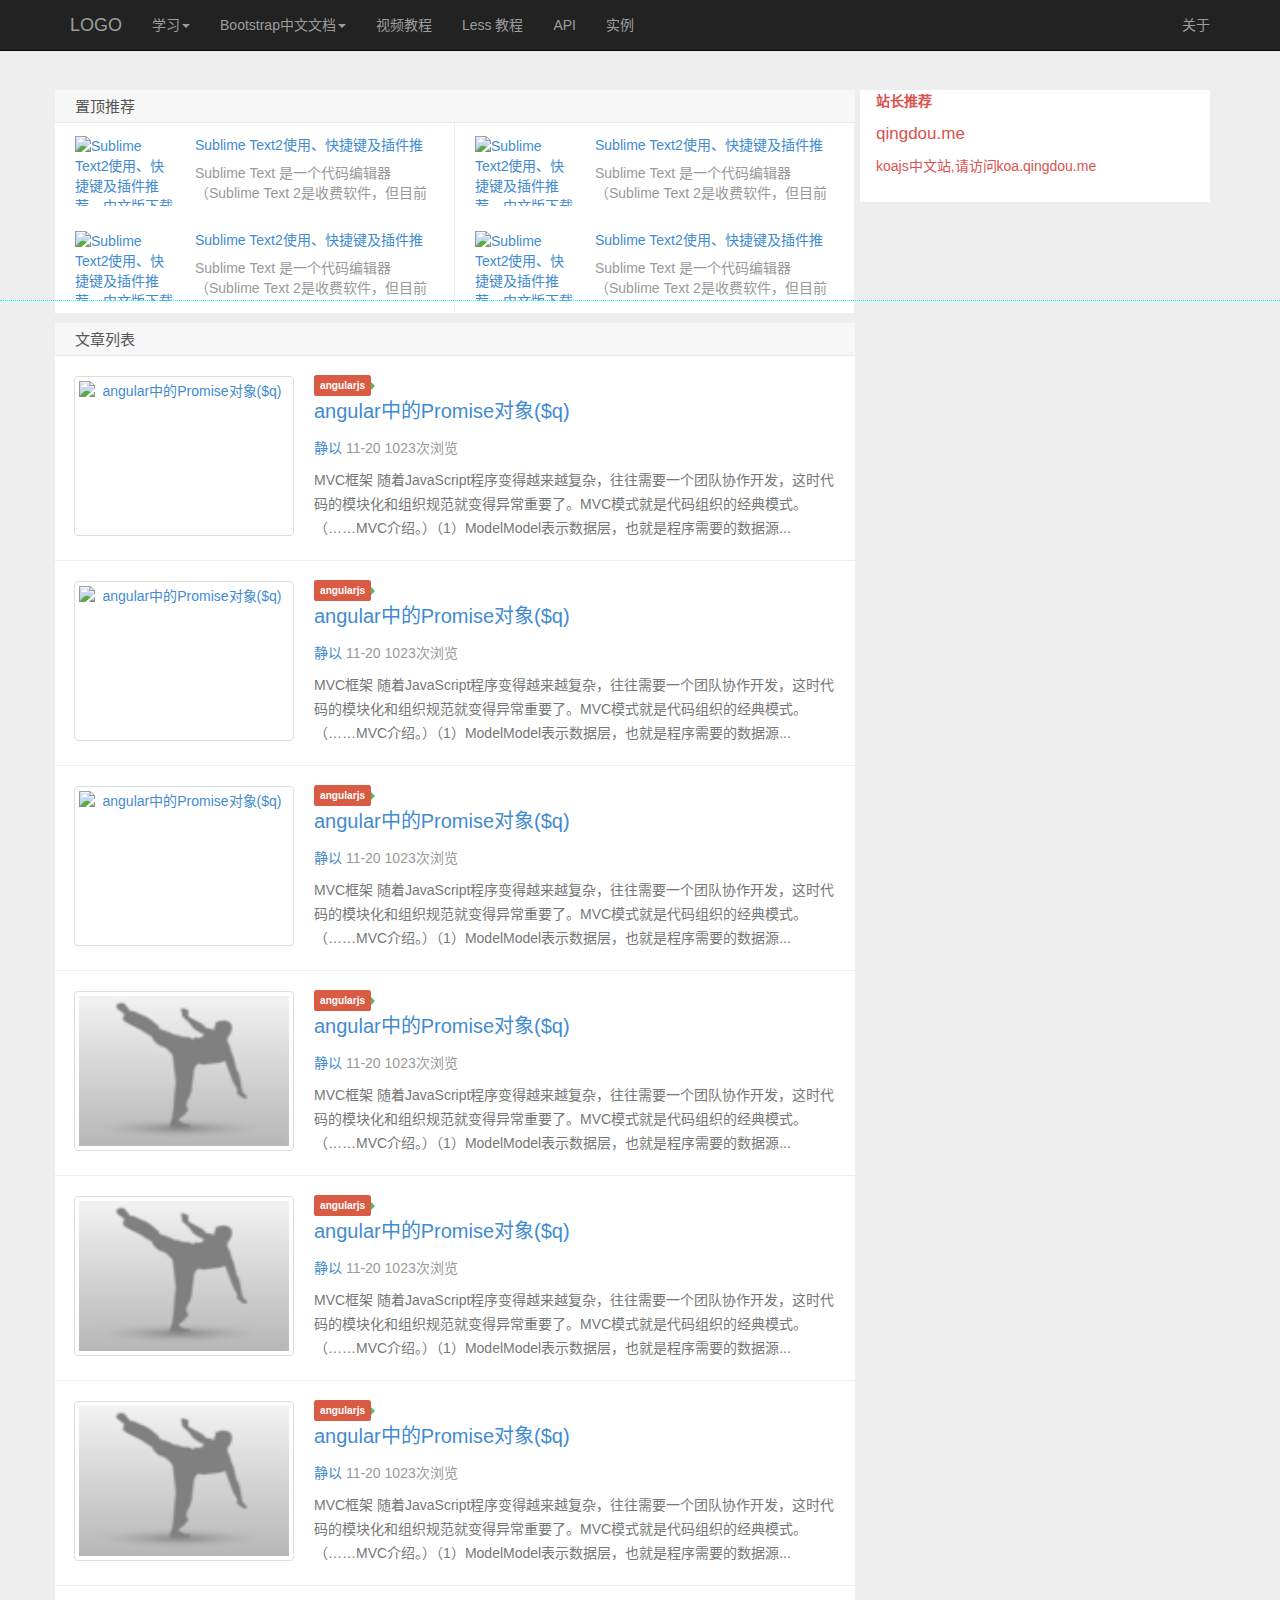
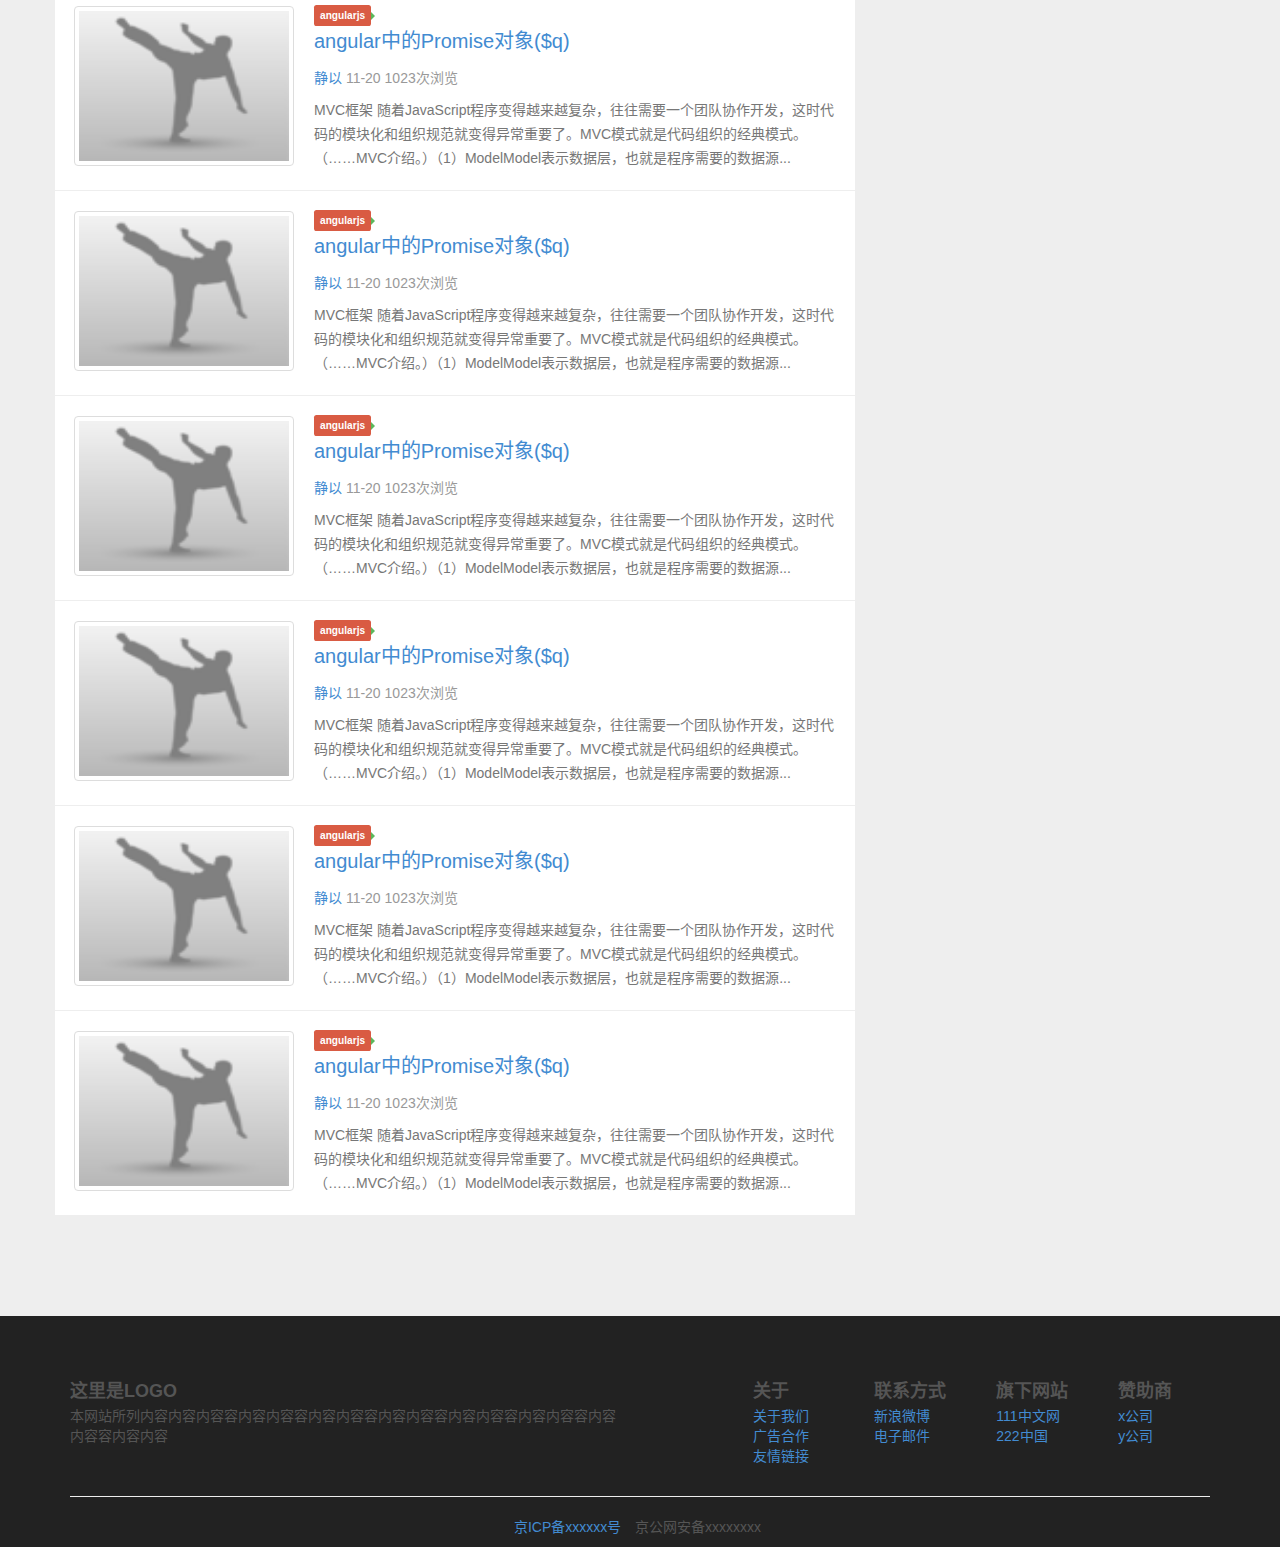
==== commit 9f79a868: "添加回到顶部功能，使用scrollUp插件" ====
--- a/index.html
+++ b/index.html
@@ -651,6 +651,7 @@
         padding-top:60px;
         margin-top:100px;
     }
+
 </style>
 <footer class="footer">
     <div class="container">
@@ -716,8 +717,20 @@
 <script src="statics/js/scrollup/2.4.0/jquery.scrollUp.min.js"></script>
 <script src="statics/js/site.js"></script>
 <script>
-    //延迟加载图片
-    $(document).ready(function() {
+
+    $(function() {
+        //延迟加载图片
         $("img").unveil();
+        //回到顶部
+        $.scrollUp({
+            animation: 'fade',
+            activeOverlay: '#00FFFF',
+            scrollImg: {
+                active: true,
+                type: 'background',
+                src: 'statics/images/top.png'
+            }
+        });
     });
+
 </script>
--- a/statics/css/site.css
+++ b/statics/css/site.css
@@ -45,4 +45,13 @@
 h2 {
     font-size: 17px;
     font-weight: normal;
+}
+
+
+#scrollUp {
+    background-image: url("../images/top.png");
+    bottom: 100px;
+    right: 36px;
+    width: 38px;    /* Width of image */
+    height: 38px;   /* Height of image */
 }